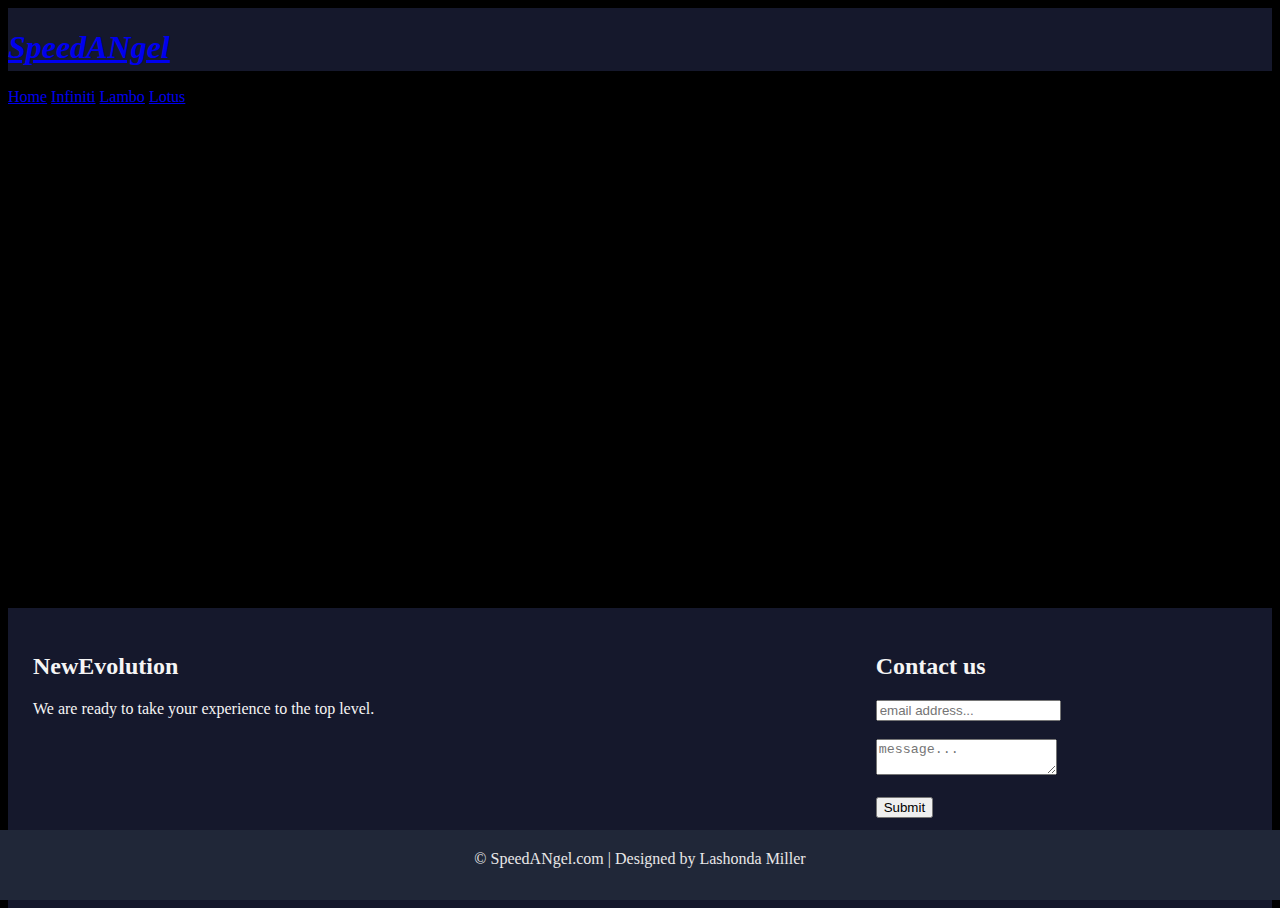
==== infinti.html @ d1cd63e3 "edit 3" ====
<!DOCTYPE html>
<html lang="en">
<head>
    <meta charset="UTF-8">
    <meta name="viewport" content="width=device-width, initial-scale=1.0">
    <title>Speed ANgel</title>
    <link rel="stylesheet" href="https://stackpath.bootstrapcdn.com/bootstrap/4.5.0/css/bootstrap.min.css" integrity="sha384-9aIt2nRpC12Uk9gS9baDl411NQApFmC26EwAOH8WgZl5MYYxFfc+NcPb1dKGj7Sk" crossorigin="anonymous">
    <link rel="stylesheet" href="./infiniti.css">
</head>
<body>

    <!-- <div class="container"> -->
        <nav class="navbar navbar-expan-lg navbar-light">
            <a href="./index.html">
        <h1 class=""><i>SpeedANgel</i></h1>
            </a>
        <a class="navbar-brand text-white" href="./index.html">Home</a>
        <a class="navbar-brand text-white" href="./infinti.html">Infiniti</a>
        <a class="navbar-brand text-white" href="./lambo.html">Lambo</a>
        <a class="navbar-brand text-white" href="./lotus.html">Lotus</a>

        </nav>
    <!-- </div> -->

    <!-- footer -->
    <div class="footer">
        <div class="footer-content">
            <div class="footer-section about text-center">
                <h2 class="logo-text"><span>New</span>Evolution</h2>
                <p>We are ready to take your experience to the top level.</p>
                <div class="contact">
                    
                </div>
            </div>
            <div class="footer-section links text-center"></div>



            <div class="footer-section contact-form text-center">
                <h2>Contact us</h2>
                <form action="index.html" method="post">
                    <input type="email" name="email" class="text-input contact-input" placeholder="email address..." required><br><br>
                    <textarea name="message" class="text-input contact-input" placeholder="message..." required></textarea><br><br>
                    <button class="btn btn-big btn-info">Submit</button>
                </form>
            </div>


        </div>

        <div class="footer-bottom">
            &copy; SpeedANgel.com | Designed by Lashonda Miller
        </div>
    </div>
    <!-- // footer -->
    
      <script src="https://code.jquery.com/jquery-3.5.1.slim.min.js" integrity="sha384-DfXdz2htPH0lsSSs5nCTpuj/zy4C+OGpamoFVy38MVBnE+IbbVYUew+OrCXaRkfj" crossorigin="anonymous"></script>
      <script src="https://cdn.jsdelivr.net/npm/popper.js@1.16.0/dist/umd/popper.min.js" integrity="sha384-Q6E9RHvbIyZFJoft+2mJbHaEWldlvI9IOYy5n3zV9zzTtmI3UksdQRVvoxMfooAo" crossorigin="anonymous"></script>
      <script src="https://stackpath.bootstrapcdn.com/bootstrap/4.5.0/js/bootstrap.min.js" integrity="sha384-OgVRvuATP1z7JjHLkuOU7Xw704+h835Lr+6QL9UvYjZE3Ipu6Tp75j7Bh/kR0JKI" crossorigin="anonymous"></script>
    <script src="./infiniti.js"></script>
</body>
</html>
---- infiniti.css ----
/* html, body{
    min-height: 100%;
    padding: 0px;
    margin: 0px;
    background: gray;
} */

html{
    height: 100%;
}

body{
    min-height: 100%;
    display: grid;
    grid-template-rows: 1fr auto;
    background: black;
}

nav{
    background: rgb(21, 24, 44);
    height: 63px;
    width: 100%;
    /* left: 0px; */
}

/* FOOTER */
.footer{
    background: rgb(21, 24, 44);
    color: whitesmoke;
    grid-row-start: 2;
    grid-row-end: 3;
}

.footer .footer-content{
    /* border: 1px solid yellow; */
    height: 300px;
    display: flex;
}

.footer .footer-content .footer-section{
    flex: 1;
    padding: 25px;
    /* border: 1px solid white; */
}

.footer .footer-bottom{
    background: rgb(32, 39, 56);
    color: rgb(233, 232, 232);
    height: 50px;
    width: 100%;
    text-align: center;
    position: absolute;
    bottom: 0px;
    left: 0px;
    padding-top: 20px;
}

/* LOOK UP HOW TO DO MEDIA QUERIES */
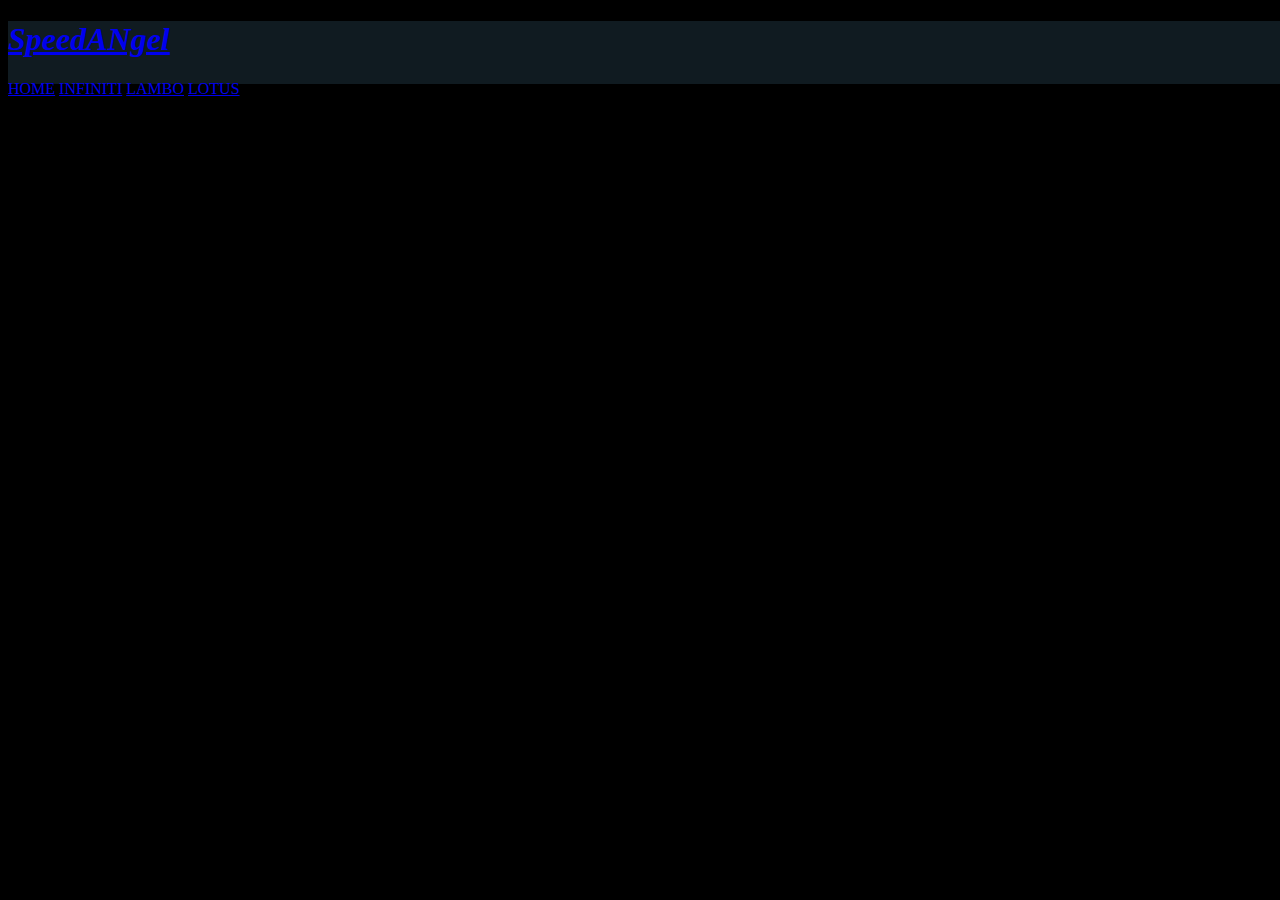
==== commit 28e115cd: "update1" ====
--- a/infinti.html
+++ b/infinti.html
@@ -5,15 +5,16 @@
     <meta name="viewport" content="width=device-width, initial-scale=1.0">
     <title>Speed ANgel</title>
     <link rel="stylesheet" href="https://stackpath.bootstrapcdn.com/bootstrap/4.5.0/css/bootstrap.min.css" integrity="sha384-9aIt2nRpC12Uk9gS9baDl411NQApFmC26EwAOH8WgZl5MYYxFfc+NcPb1dKGj7Sk" crossorigin="anonymous">
-    <link rel="stylesheet" href="./infiniti.css">
+    <link rel="stylesheet" href="./home.css">
 </head>
 <body>
 
     <!-- <div class="container"> -->
         <nav class="navbar navbar-expan-lg navbar-light">
             <a href="./index.html">
-        <h1 class=""><i>SpeedANgel</i></h1>
+        <h1 class="text-white"><i>SpeedANgel</i></h1>
             </a>
+            
         <a class="navbar-brand text-white" href="./index.html">Home</a>
         <a class="navbar-brand text-white" href="./infinti.html">Infiniti</a>
         <a class="navbar-brand text-white" href="./lambo.html">Lambo</a>
@@ -22,27 +23,37 @@
         </nav>
     <!-- </div> -->
 
+
+
+
+    
+
+
+
     <!-- footer -->
     <div class="footer">
         <div class="footer-content">
             <div class="footer-section about text-center">
                 <h2 class="logo-text"><span>New</span>Evolution</h2>
                 <p>We are ready to take your experience to the top level.</p>
-                <div class="contact">
+                <!-- <div class="contact">
                     
-                </div>
+                </div> -->
             </div>
-            <div class="footer-section links text-center"></div>
 
+
+            <div class="footer-section links text-center">
+                <p>hello</p>
+            </div>
 
 
             <div class="footer-section contact-form text-center">
                 <h2>Contact us</h2>
-                <form action="index.html" method="post">
+                <!-- <form action="index.html" method="post">
                     <input type="email" name="email" class="text-input contact-input" placeholder="email address..." required><br><br>
                     <textarea name="message" class="text-input contact-input" placeholder="message..." required></textarea><br><br>
                     <button class="btn btn-big btn-info">Submit</button>
-                </form>
+                </form> -->
             </div>
 
 
@@ -57,6 +68,6 @@
       <script src="https://code.jquery.com/jquery-3.5.1.slim.min.js" integrity="sha384-DfXdz2htPH0lsSSs5nCTpuj/zy4C+OGpamoFVy38MVBnE+IbbVYUew+OrCXaRkfj" crossorigin="anonymous"></script>
       <script src="https://cdn.jsdelivr.net/npm/popper.js@1.16.0/dist/umd/popper.min.js" integrity="sha384-Q6E9RHvbIyZFJoft+2mJbHaEWldlvI9IOYy5n3zV9zzTtmI3UksdQRVvoxMfooAo" crossorigin="anonymous"></script>
       <script src="https://stackpath.bootstrapcdn.com/bootstrap/4.5.0/js/bootstrap.min.js" integrity="sha384-OgVRvuATP1z7JjHLkuOU7Xw704+h835Lr+6QL9UvYjZE3Ipu6Tp75j7Bh/kR0JKI" crossorigin="anonymous"></script>
-    <script src="./infiniti.js"></script>
+    <script src="./home.js"></script>
 </body>
 </html>--- a/home.css
+++ b/home.css
@@ -0,0 +1,59 @@
+/* html, body{
+    min-height: 100%;
+    padding: 0px;
+    margin: 0px;
+    background: gray;
+} */
+
+
+/* html{
+    height: 100%;
+} */
+
+body{
+    background: black;
+    min-width: 100%;
+    min-height: 100%;
+}
+
+nav{
+    background: rgba(21, 36, 44, 0.74);
+    height: 63px;
+    width: 100%;
+    left: 0px;
+    margin-bottom: 90px;
+}
+
+.navbar-brand{
+    text-transform: uppercase;
+}
+
+
+.card{
+    width: 800px;
+    height: 450px;
+    margin: 0 auto;
+    box-shadow: -10px -10px 20px 0px whitesmoke, 10px 10px 20px 0px rgba(23, 162, 184);
+    /* box-shadow: 9px 9px 0.9em rgba(23, 162, 184), -1em 8px 0.9em whitesmoke; */
+    /* box-shadow: 3px 3px red, -1em 0 0.4em olive; */
+}
+
+
+/* FOOTER */
+
+
+/* LOOK UP HOW TO DO MEDIA QUERIES */
+/* 
+@media only screen and (max-width: 767px) {
+    nav {
+        height: 300px;
+        flex-direction: column;
+        text-align: center;
+    }
+
+    .footer {
+        height: 400px;
+        flex-direction: column;
+        text-align: center;
+    }
+} */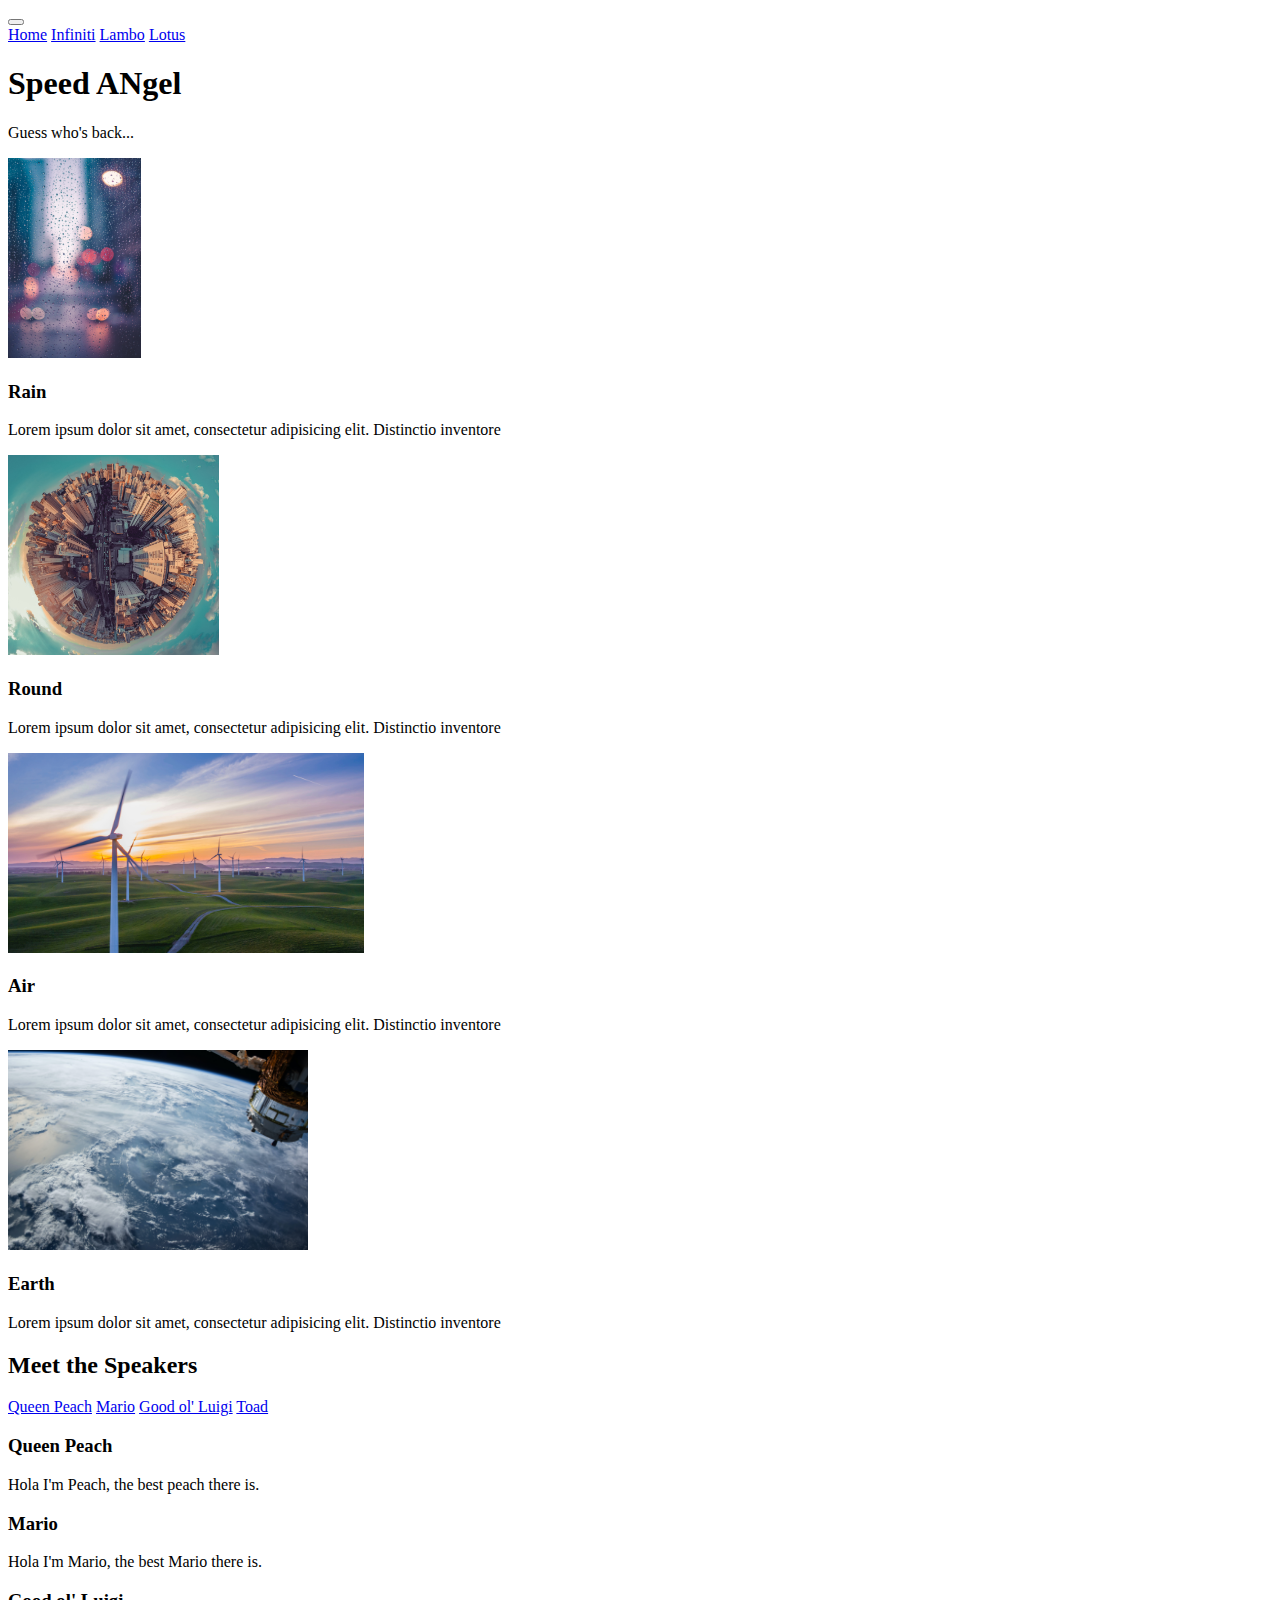
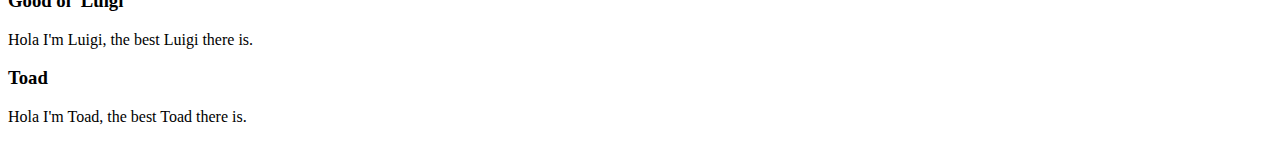
==== commit 45b462de: "comeback" ====
--- a/infinti.html
+++ b/infinti.html
@@ -1,16 +1,16 @@
 <!DOCTYPE html>
 <html lang="en">
 <head>
-    <meta charset="UTF-8">
-    <meta name="viewport" content="width=device-width, initial-scale=1.0">
+    <meta charset="utf-8">
+    <meta name="viewport" content="width=device-width, initial-scale=1, shrink-to-fit=no">
     <title>Speed ANgel</title>
-    <link rel="stylesheet" href="https://stackpath.bootstrapcdn.com/bootstrap/4.5.0/css/bootstrap.min.css" integrity="sha384-9aIt2nRpC12Uk9gS9baDl411NQApFmC26EwAOH8WgZl5MYYxFfc+NcPb1dKGj7Sk" crossorigin="anonymous">
-    <link rel="stylesheet" href="./home.css">
+    <link rel="stylesheet" href="https://cdn.jsdelivr.net/npm/bootstrap@4.5.3/dist/css/bootstrap.min.css" integrity="sha384-TX8t27EcRE3e/ihU7zmQxVncDAy5uIKz4rEkgIXeMed4M0jlfIDPvg6uqKI2xXr2" crossorigin="anonymous">
+    <link rel="stylesheet" href="./infiniti.css">
 </head>
 <body>
 
     <!-- <div class="container"> -->
-        <nav class="navbar navbar-expan-lg navbar-light">
+        <!-- <nav class="navbar navbar-expan-lg navbar-light">
             <a href="./index.html">
         <h1 class="text-white"><i>SpeedANgel</i></h1>
             </a>
@@ -20,54 +20,122 @@
         <a class="navbar-brand text-white" href="./lambo.html">Lambo</a>
         <a class="navbar-brand text-white" href="./lotus.html">Lotus</a>
 
-        </nav>
+        </nav> -->
     <!-- </div> -->
 
 
 
+    <nav class="navbar navbar-expand-sm bg-danger">
+        <div class="container">
+            <button class="navbar-toggler bg-light" data-toggle="collapse" data-target="#mainNav">
+                <span class="navbar-toggler-icon"></span>
+            </button>
+            <div class="collapse navbar-collapse" id="mainNav">
+                <div class="navbar-nav">
+                    <a class="nav-item nav-link active text-white" href="#" >Home</a>
+                    <a class="nav-item nav-link text-white" href="#" >Infiniti</a>
+                    <a class="nav-item nav-link text-white" href="#" >Lambo</a>
+                    <a class="nav-item nav-link text-white" href="#" >Lotus</a>
+                </div>
+            </div>
+        </div>
+    </nav>
 
+    <div class="jumbotron jumbotron-fluid bg-danger text-white">
+        <div class="container text-center">
+            <h1 class="display-1">Speed ANgel</h1>
+            <p class="lead">Guess who's back...</p>
+        </div>
+    </div>
+
+    <div class="container text-muted">
+        <!-- cards -->
+
+        <div class="row">
+            <div class="col-md-6 col-lg-3">
+                <div class="card">
+                    <img src="./img/rain.jpg"class="card-img-top img-fluid" style="height: 200px;">
+                    <div class="card-body">
+                        <h3 class="card-title">Rain</h3>
+                        <p>Lorem ipsum dolor sit amet, consectetur adipisicing elit. Distinctio inventore</p>
+                    </div>
+                </div>
+            </div>
+            <div class="col-md-6 col-lg-3">
+                <div class="card">
+                    <img src="./img/round.jpg"class="card-img-top img-fluid" style="height: 200px;">
+                    <div class="card-body">
+                        <h3 class="card-title">Round</h3>
+                        <p>Lorem ipsum dolor sit amet, consectetur adipisicing elit. Distinctio inventore</p>
+                    </div>
+                </div>
+            </div>
+            <div class="col-md-6 col-lg-3">
+                <div class="card">
+                    <img src="./img/air.jpg"class="card-img-top img-fluid" style="height: 200px;">
+                    <div class="card-body">
+                        <h3 class="card-title">Air</h3>
+                        <p>Lorem ipsum dolor sit amet, consectetur adipisicing elit. Distinctio inventore</p>
+                    </div>
+                </div>
+            </div>
+            <div class="col-md-6 col-lg-3">
+                <div class="card">
+                    <img src="./img/earth.jpg"class="card-img-top img-fluid" style="height: 200px;">
+                    <div class="card-body">
+                        <h3 class="card-title">Earth</h3>
+                        <p>Lorem ipsum dolor sit amet, consectetur adipisicing elit. Distinctio inventore</p>
+                    </div>
+                </div>
+            </div>
+        </div>
+
+        <!-- cards end -->
+
+
+        <h2 class="display-4 text-center py-5 my-4">Meet the Speakers</h2>
+        <nav class="nav justify-content-center nav-pills flex-column flex-md-row">
+            <a class="nav-link active" href="#peach" data-toggle="tab">Queen Peach</a>
+            <a class="nav-link" href="#mario" data-toggle="tab">Mario</a>
+            <a class="nav-link" href="#luigi" data-toggle="tab">Good ol' Luigi</a>
+            <a class="nav-link" href="#toad" data-toggle="tab">Toad</a>
+        </nav>
+
+        <div class="tab-content py-5">
+            <div class="tab-pane active" id="peach">
+                <h3>Queen Peach</h3>
+                <p>Hola I'm Peach, the best peach there is.</p>
+            </div>
+            <div class="tab-pane" id="mario">
+                <h3>Mario</h3>
+                <p>Hola I'm Mario, the best Mario there is.</p>
+            </div>
+            <div class="tab-pane" id="luigi">
+                <h3>Good ol' Luigi</h3>
+                <p>Hola I'm Luigi, the best Luigi there is.</p>
+            </div>
+            <div class="tab-pane" id="toad">
+                <h3>Toad</h3>
+                <p>Hola I'm Toad, the best Toad there is.</p>
+            </div>
+        </div>
+
+    </div>
     
 
 
 
     <!-- footer -->
-    <div class="footer">
-        <div class="footer-content">
-            <div class="footer-section about text-center">
-                <h2 class="logo-text"><span>New</span>Evolution</h2>
-                <p>We are ready to take your experience to the top level.</p>
-                <!-- <div class="contact">
-                    
-                </div> -->
-            </div>
+   
 
+        <!-- <div class="footer-bottom">
+            &copy; SpeedANgel.com | Designed by Lashonda Miller
+        </div> -->
 
-            <div class="footer-section links text-center">
-                <p>hello</p>
-            </div>
-
-
-            <div class="footer-section contact-form text-center">
-                <h2>Contact us</h2>
-                <!-- <form action="index.html" method="post">
-                    <input type="email" name="email" class="text-input contact-input" placeholder="email address..." required><br><br>
-                    <textarea name="message" class="text-input contact-input" placeholder="message..." required></textarea><br><br>
-                    <button class="btn btn-big btn-info">Submit</button>
-                </form> -->
-            </div>
-
-
-        </div>
-
-        <div class="footer-bottom">
-            &copy; SpeedANgel.com | Designed by Lashonda Miller
-        </div>
-    </div>
     <!-- // footer -->
     
-      <script src="https://code.jquery.com/jquery-3.5.1.slim.min.js" integrity="sha384-DfXdz2htPH0lsSSs5nCTpuj/zy4C+OGpamoFVy38MVBnE+IbbVYUew+OrCXaRkfj" crossorigin="anonymous"></script>
-      <script src="https://cdn.jsdelivr.net/npm/popper.js@1.16.0/dist/umd/popper.min.js" integrity="sha384-Q6E9RHvbIyZFJoft+2mJbHaEWldlvI9IOYy5n3zV9zzTtmI3UksdQRVvoxMfooAo" crossorigin="anonymous"></script>
-      <script src="https://stackpath.bootstrapcdn.com/bootstrap/4.5.0/js/bootstrap.min.js" integrity="sha384-OgVRvuATP1z7JjHLkuOU7Xw704+h835Lr+6QL9UvYjZE3Ipu6Tp75j7Bh/kR0JKI" crossorigin="anonymous"></script>
+    <script src="https://code.jquery.com/jquery-3.5.1.slim.min.js" integrity="sha384-DfXdz2htPH0lsSSs5nCTpuj/zy4C+OGpamoFVy38MVBnE+IbbVYUew+OrCXaRkfj" crossorigin="anonymous"></script>
+    <script src="https://cdn.jsdelivr.net/npm/bootstrap@4.5.3/dist/js/bootstrap.bundle.min.js" integrity="sha384-ho+j7jyWK8fNQe+A12Hb8AhRq26LrZ/JpcUGGOn+Y7RsweNrtN/tE3MoK7ZeZDyx" crossorigin="anonymous"></script>
     <script src="./home.js"></script>
 </body>
 </html>--- a/infiniti.css
+++ b/infiniti.css
@@ -0,0 +1,77 @@
+/* html, body{
+    min-height: 100%;
+    padding: 0px;
+    margin: 0px;
+    background: gray;
+} */
+
+/* html{
+    height: 100%;
+}
+
+body{
+    min-height: 100%;
+    display: grid;
+    grid-template-rows: 1fr auto;
+    background: black;
+}
+
+nav{
+    background: rgb(21, 24, 44);
+    height: 63px;
+    width: 100%;
+    left: 0px;
+}
+
+.navbar-brand{
+    text-transform: uppercase;
+}
+
+
+/* FOOTER */
+.footer{
+    background: rgb(21, 24, 44);
+    color: whitesmoke;
+    grid-row-start: 2;
+    grid-row-end: 3;
+}
+
+.footer .footer-content{
+    /* border: 1px solid yellow; */
+    height: 200px;
+    display: flex;
+}
+
+.footer .footer-content .footer-section{
+    flex: 1;
+    padding: 25px;
+    /* border: 1px solid white; */
+}
+
+.footer .footer-bottom{
+    background: rgb(32, 39, 56);
+    color: rgb(233, 232, 232);
+    height: 50px;
+    width: 100%;
+    text-align: center;
+    /* position: absolute; */
+    bottom: 0px;
+    left: 0px;
+    padding-top: 20px;
+}
+
+/* LOOK UP HOW TO DO MEDIA QUERIES */
+
+@media only screen and (max-width: 767px) {
+    nav {
+        height: 300px;
+        flex-direction: column;
+        text-align: center;
+    }
+
+    .footer {
+        height: 400px;
+        flex-direction: column;
+        text-align: center;
+    }
+} */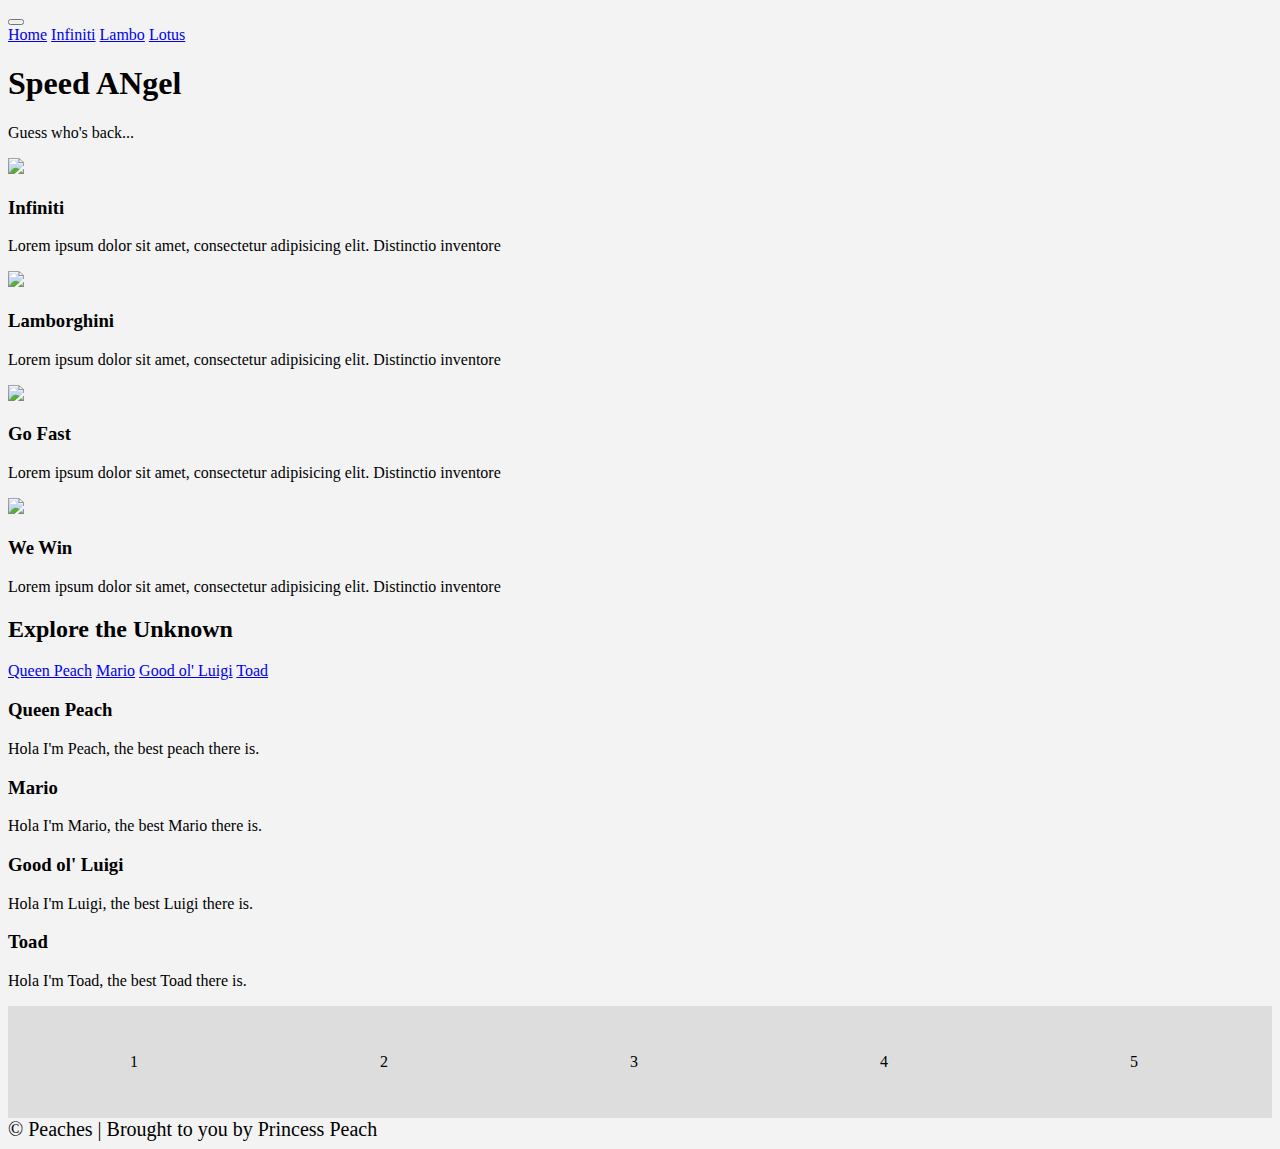
==== commit f9074c80: "lambo page" ====
--- a/infinti.html
+++ b/infinti.html
@@ -25,65 +25,65 @@
 
 
 
-    <nav class="navbar navbar-expand-sm bg-danger">
+    <nav class="navbar navbar-expand-sm bg-info">
         <div class="container">
             <button class="navbar-toggler bg-light" data-toggle="collapse" data-target="#mainNav">
                 <span class="navbar-toggler-icon"></span>
             </button>
             <div class="collapse navbar-collapse" id="mainNav">
                 <div class="navbar-nav">
-                    <a class="nav-item nav-link active text-white" href="#" >Home</a>
-                    <a class="nav-item nav-link text-white" href="#" >Infiniti</a>
-                    <a class="nav-item nav-link text-white" href="#" >Lambo</a>
-                    <a class="nav-item nav-link text-white" href="#" >Lotus</a>
+                    <a class="nav-item nav-link active text-white" href="./index.html" >Home</a>
+                    <a class="nav-item nav-link text-white" href="./infinti.html" >Infiniti</a>
+                    <a class="nav-item nav-link text-white" href="./lambo.html" >Lambo</a>
+                    <a class="nav-item nav-link text-white" href="./lotus.html" >Lotus</a>
                 </div>
             </div>
         </div>
     </nav>
 
-    <div class="jumbotron jumbotron-fluid bg-danger text-white">
+    <div class="jumbotron jumbotron-fluid bg-info text-white">
         <div class="container text-center">
             <h1 class="display-1">Speed ANgel</h1>
             <p class="lead">Guess who's back...</p>
         </div>
     </div>
 
-    <div class="container text-muted">
+    <div class="container text-muted py-3 section-3">
         <!-- cards -->
 
         <div class="row">
             <div class="col-md-6 col-lg-3">
                 <div class="card">
-                    <img src="./img/rain.jpg"class="card-img-top img-fluid" style="height: 200px;">
+                    <img src="./img/infiniti-2.jpg"class="card-img-top img-fluid" style="height: 200px;">
                     <div class="card-body">
-                        <h3 class="card-title">Rain</h3>
+                        <h3 class="card-title">Infiniti</h3>
                         <p>Lorem ipsum dolor sit amet, consectetur adipisicing elit. Distinctio inventore</p>
                     </div>
                 </div>
             </div>
             <div class="col-md-6 col-lg-3">
                 <div class="card">
-                    <img src="./img/round.jpg"class="card-img-top img-fluid" style="height: 200px;">
+                    <img src="./img/lambo-2.jpg"class="card-img-top img-fluid" style="height: 200px;">
                     <div class="card-body">
-                        <h3 class="card-title">Round</h3>
+                        <h3 class="card-title">Lamborghini</h3>
                         <p>Lorem ipsum dolor sit amet, consectetur adipisicing elit. Distinctio inventore</p>
                     </div>
                 </div>
             </div>
             <div class="col-md-6 col-lg-3">
                 <div class="card">
-                    <img src="./img/air.jpg"class="card-img-top img-fluid" style="height: 200px;">
+                    <img src="./img/fast.jpg"class="card-img-top img-fluid" style="height: 200px;">
                     <div class="card-body">
-                        <h3 class="card-title">Air</h3>
+                        <h3 class="card-title">Go Fast</h3>
                         <p>Lorem ipsum dolor sit amet, consectetur adipisicing elit. Distinctio inventore</p>
                     </div>
                 </div>
             </div>
             <div class="col-md-6 col-lg-3">
                 <div class="card">
-                    <img src="./img/earth.jpg"class="card-img-top img-fluid" style="height: 200px;">
+                    <img src="./img/win-2.jpg"class="card-img-top img-fluid" style="height: 200px;">
                     <div class="card-body">
-                        <h3 class="card-title">Earth</h3>
+                        <h3 class="card-title">We Win</h3>
                         <p>Lorem ipsum dolor sit amet, consectetur adipisicing elit. Distinctio inventore</p>
                     </div>
                 </div>
@@ -93,7 +93,7 @@
         <!-- cards end -->
 
 
-        <h2 class="display-4 text-center py-5 my-4">Meet the Speakers</h2>
+        <h2 class="display-4 text-center py-5 my-4">Explore the Unknown</h2>
         <nav class="nav justify-content-center nav-pills flex-column flex-md-row">
             <a class="nav-link active" href="#peach" data-toggle="tab">Queen Peach</a>
             <a class="nav-link" href="#mario" data-toggle="tab">Mario</a>
@@ -120,8 +120,25 @@
             </div>
         </div>
 
+        <!-- Sideways scrolling -->
+
+        <div class="container">
+            <div class="wrapper">
+                <div class="item">1</div>
+                <div class="item">2</div>
+                <div class="item">3</div>
+                <div class="item">4</div>
+                <div class="item">5</div>
+                <div class="item">6</div>
+            </div>
+        </div>
+
+
+
+        <div class="container py-4 text-center" style="font-size: 20px;">
+            <footer>&copy; Peaches | Brought to you by Princess Peach</footer>
+        </div>
     </div>
-    
 
 
 
--- a/infiniti.css
+++ b/infiniti.css
@@ -29,40 +29,40 @@
 
 
 /* FOOTER */
-.footer{
+/* .footer{
     background: rgb(21, 24, 44);
     color: whitesmoke;
     grid-row-start: 2;
     grid-row-end: 3;
-}
+} */
 
-.footer .footer-content{
-    /* border: 1px solid yellow; */
+/* .footer .footer-content{
+    border: 1px solid yellow;
     height: 200px;
     display: flex;
-}
+} */
 
-.footer .footer-content .footer-section{
+/* .footer .footer-content .footer-section{
     flex: 1;
     padding: 25px;
-    /* border: 1px solid white; */
-}
+    border: 1px solid white;
+} */
 
-.footer .footer-bottom{
+/* .footer .footer-bottom{
     background: rgb(32, 39, 56);
     color: rgb(233, 232, 232);
     height: 50px;
     width: 100%;
     text-align: center;
-    /* position: absolute; */
+     position: absolute; 
     bottom: 0px;
     left: 0px;
     padding-top: 20px;
-}
+} */
 
 /* LOOK UP HOW TO DO MEDIA QUERIES */
 
-@media only screen and (max-width: 767px) {
+/* @media only screen and (max-width: 767px) {
     nav {
         height: 300px;
         flex-direction: column;
@@ -74,4 +74,46 @@
         flex-direction: column;
         text-align: center;
     }
+}  */
+
+
+/* New starting point */
+
+body{
+    background: rgb(243, 243, 243);
+}
+
+/* scrolling sideways effect */
+
+.wrapper{
+    min-height: 110px;
+    border: 1px solid #ddd;
+    display: flex;
+    overflow-x: auto;
+}
+
+.wrapper::-webkit-scrollbar{
+    width: 0;
+}
+
+.wrapper .item{
+    min-width: 250px;
+    height: 110px;
+    line-height: 110px;
+    text-align: center;
+    background: #ddd;
+
+}
+
+
+
+/* navbar */
+
+.navbar{
+    /* background: rgb(144, 197, 221); */
+}
+
+
+/* .section-3{
+    
 } */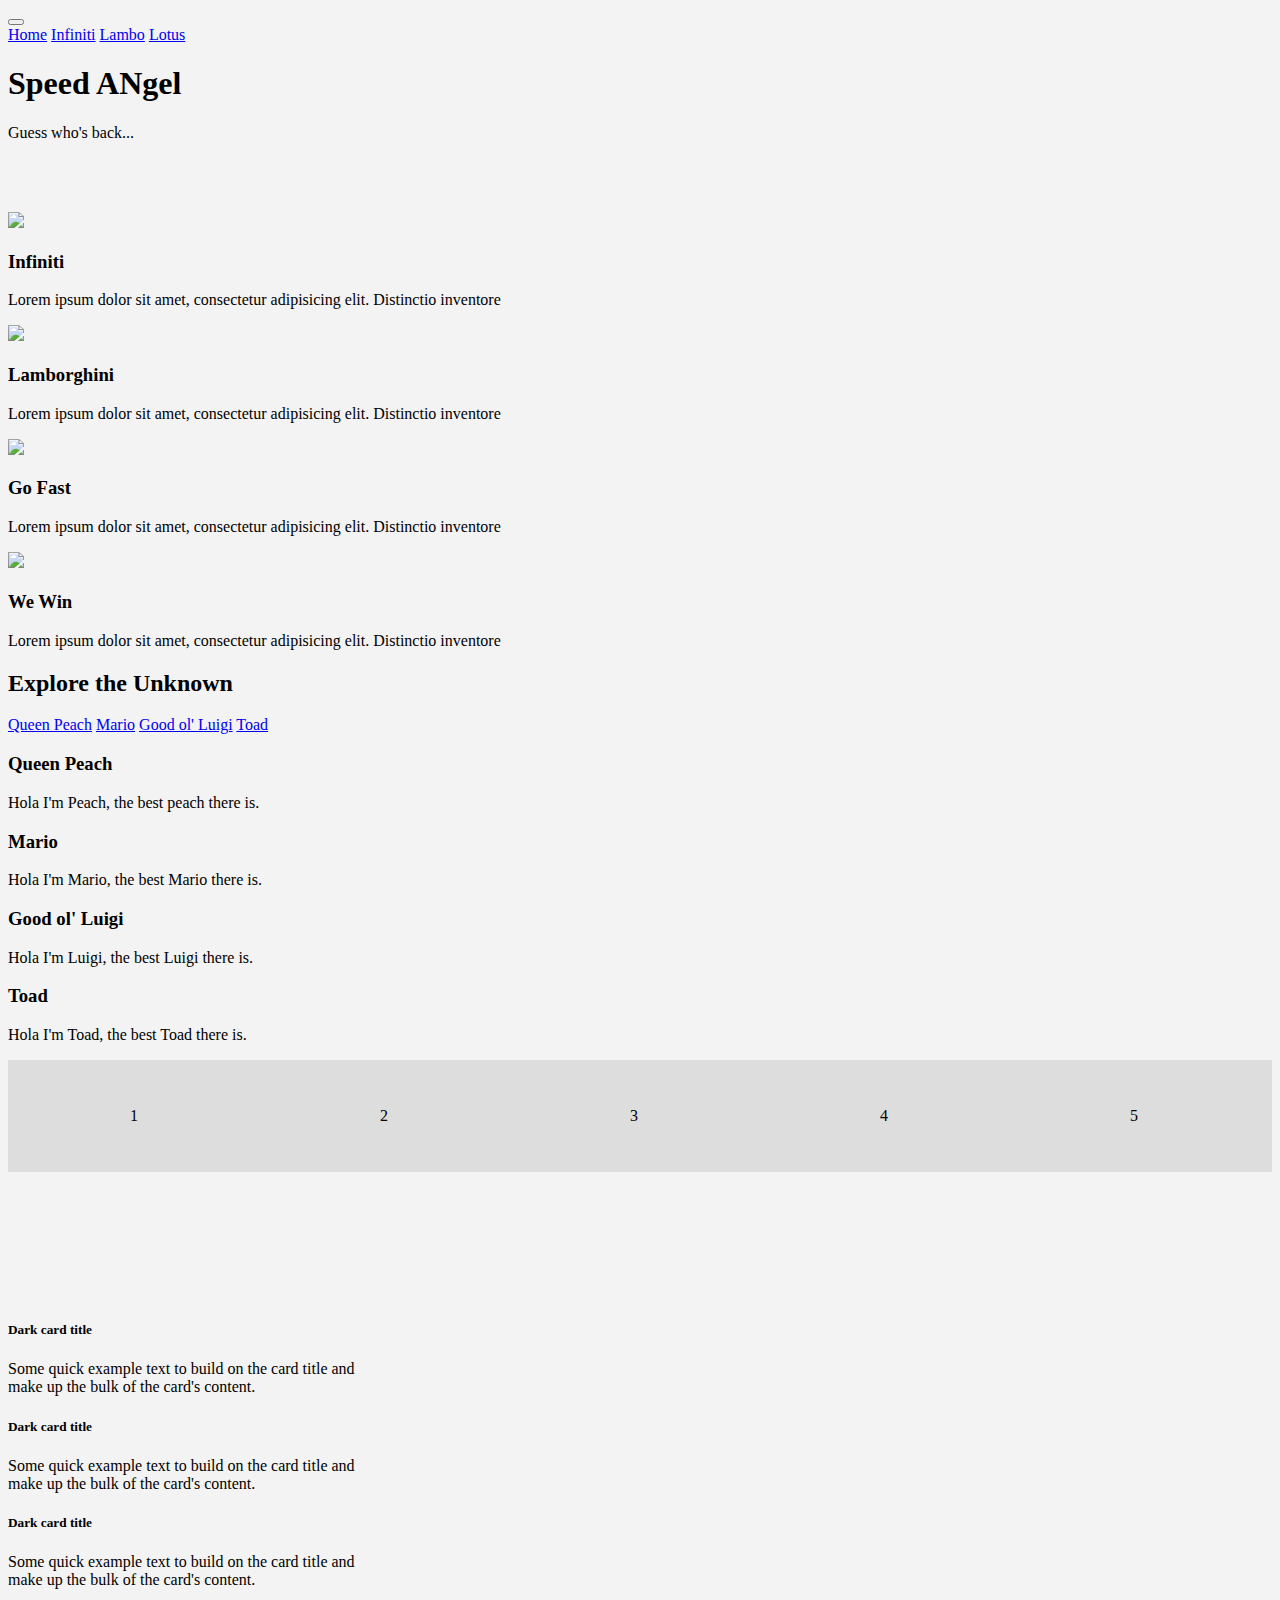
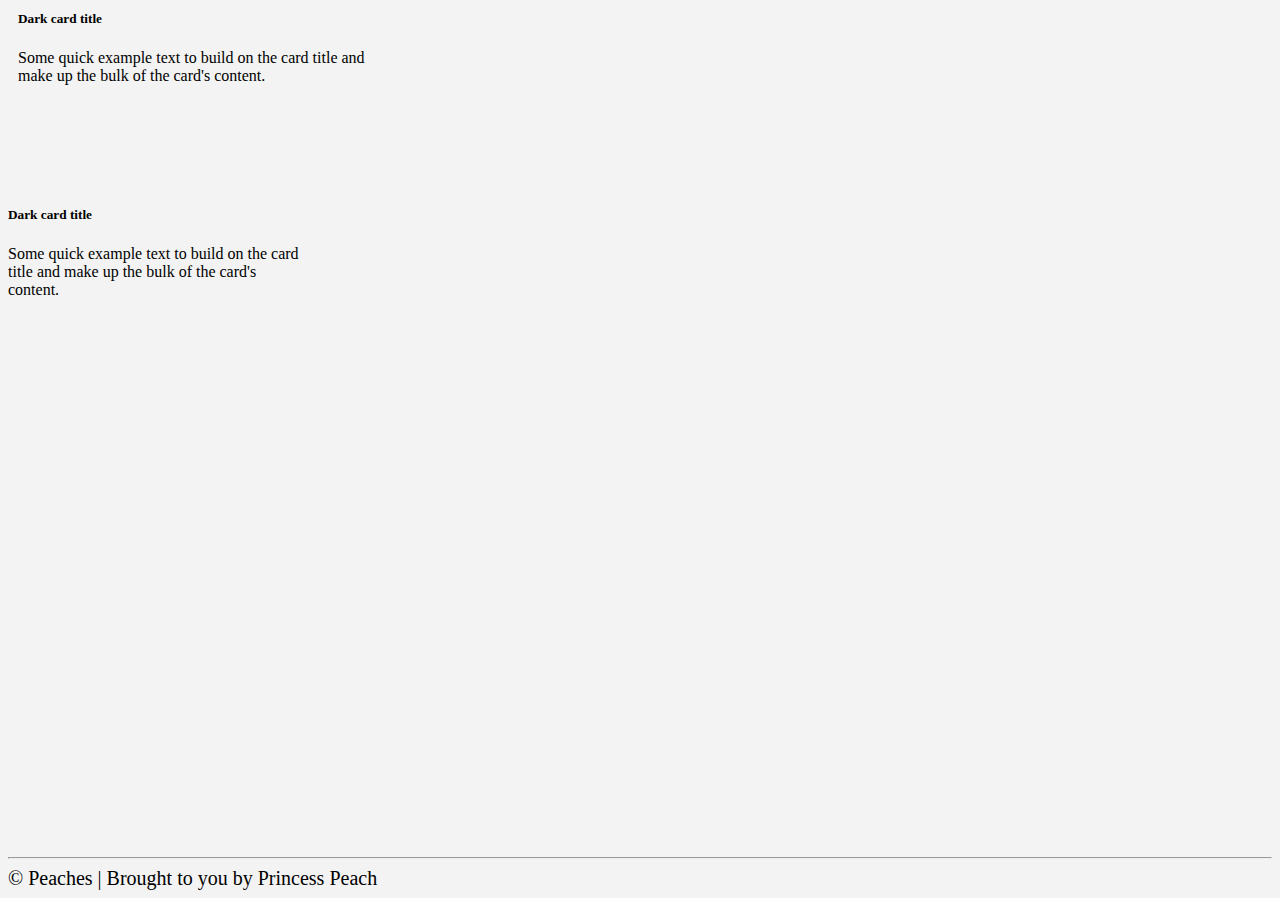
==== commit 2b502e78: "more updates" ====
--- a/infinti.html
+++ b/infinti.html
@@ -9,6 +9,8 @@
 </head>
 <body>
 
+<!-- test navbar 1 -->
+
     <!-- <div class="container"> -->
         <!-- <nav class="navbar navbar-expan-lg navbar-light">
             <a href="./index.html">
@@ -23,11 +25,15 @@
         </nav> -->
     <!-- </div> -->
 
-
-
-    <nav class="navbar navbar-expand-sm bg-info">
+<!-- test navbar 1 end-->
+
+
+
+<!-- test navbar 2 -->
+
+    <!-- <nav class="navbar navbar-expand-sm bg-info">
         <div class="container">
-            <button class="navbar-toggler bg-light" data-toggle="collapse" data-target="#mainNav">
+            <button class="navbar-toggler" type="button" data-toggle="collapse" data-target="mainNav">
                 <span class="navbar-toggler-icon"></span>
             </button>
             <div class="collapse navbar-collapse" id="mainNav">
@@ -39,7 +45,51 @@
                 </div>
             </div>
         </div>
-    </nav>
+    </nav> -->
+
+<!-- test navbar 2 end -->
+
+
+<nav class="navbar navbar-expand-sm navbar-dark bg-info">
+    <button class="navbar-toggler" type="button" data-toggle="collapse" data-target="#navbarTogglerDemo03" aria-controls="navbarTogglerDemo03" aria-expanded="false" aria-label="Toggle navigation">
+      <span class="navbar-toggler-icon"></span>
+    </button>
+  
+    <div class="collapse navbar-collapse" id="navbarTogglerDemo03">
+        <a class="nav-item nav-link active text-white" href="./index.html" >Home</a>
+        <a class="nav-item nav-link text-white" href="./infinti.html" >Infiniti</a>
+        <a class="nav-item nav-link text-white" href="./lambo.html" >Lambo</a>
+        <a class="nav-item nav-link text-white" href="./lotus.html" >Lotus</a>
+      <!-- <form class="form-inline my-2 my-lg-0">
+        <input class="form-control mr-sm-2" type="search" placeholder="Search" aria-label="Search">
+        <button class="btn btn-outline-success my-2 my-sm-0" type="submit">Search</button>
+      </form> -->
+    </div>
+  </nav>
+
+
+<!-- navbar toggle external -->
+
+    <!-- <div class="fixed-top">
+        <div class="collapse" id="mainNav">
+          <div class="bg-info p-4">
+                <a class="nav-item nav-link active text-white" href="./index.html" >Home</a>
+                <a class="nav-item nav-link text-white" href="./infinti.html" >Infiniti</a>
+                <a class="nav-item nav-link text-white" href="./lambo.html" >Lambo</a>
+                <a class="nav-item nav-link text-white" href="./lotus.html" >Lotus</a>
+          </div>
+        </div>
+        <nav class="navbar navbar-dark bg-info">
+          <button class="navbar-toggler" type="button" data-toggle="collapse" data-target="#mainNav" aria-controls="navbarToggleExternalContent" aria-expanded="false" aria-label="Toggle navigation">
+            <span class="navbar-toggler-icon"></span>
+          </button>
+        </nav>
+      </div> -->
+
+
+<!-- navbar toggle external -->
+
+
 
     <div class="jumbotron jumbotron-fluid bg-info text-white">
         <div class="container text-center">
@@ -48,12 +98,14 @@
         </div>
     </div>
 
-    <div class="container text-muted py-3 section-3">
+
+
+    <div class="container text-muted py-1 section-3" style="margin-top: 70px">
         <!-- cards -->
 
-        <div class="row">
-            <div class="col-md-6 col-lg-3">
-                <div class="card">
+        <div class="row dice">
+            <div class="col-md-6 col-lg-3 pear">
+                <div class="card my-2">
                     <img src="./img/infiniti-2.jpg"class="card-img-top img-fluid" style="height: 200px;">
                     <div class="card-body">
                         <h3 class="card-title">Infiniti</h3>
@@ -61,8 +113,8 @@
                     </div>
                 </div>
             </div>
-            <div class="col-md-6 col-lg-3">
-                <div class="card">
+            <div class="col-md-6 col-lg-3 apple">
+                <div class="card my-2">
                     <img src="./img/lambo-2.jpg"class="card-img-top img-fluid" style="height: 200px;">
                     <div class="card-body">
                         <h3 class="card-title">Lamborghini</h3>
@@ -70,8 +122,8 @@
                     </div>
                 </div>
             </div>
-            <div class="col-md-6 col-lg-3">
-                <div class="card">
+            <div class="col-md-6 col-lg-3 pear">
+                <div class="card my-2">
                     <img src="./img/fast.jpg"class="card-img-top img-fluid" style="height: 200px;">
                     <div class="card-body">
                         <h3 class="card-title">Go Fast</h3>
@@ -79,8 +131,8 @@
                     </div>
                 </div>
             </div>
-            <div class="col-md-6 col-lg-3">
-                <div class="card">
+            <div class="col-md-6 col-lg-3 apple">
+                <div class="card my-2">
                     <img src="./img/win-2.jpg"class="card-img-top img-fluid" style="height: 200px;">
                     <div class="card-body">
                         <h3 class="card-title">We Win</h3>
@@ -92,6 +144,8 @@
 
         <!-- cards end -->
 
+
+        <!-- Bottom Nav -->
 
         <h2 class="display-4 text-center py-5 my-4">Explore the Unknown</h2>
         <nav class="nav justify-content-center nav-pills flex-column flex-md-row">
@@ -119,6 +173,7 @@
                 <p>Hola I'm Toad, the best Toad there is.</p>
             </div>
         </div>
+
 
         <!-- Sideways scrolling -->
 
@@ -133,12 +188,87 @@
             </div>
         </div>
 
-
-
-        <div class="container py-4 text-center" style="font-size: 20px;">
-            <footer>&copy; Peaches | Brought to you by Princess Peach</footer>
-        </div>
-    </div>
+        
+    </div>
+    
+
+
+    <!-- the 4 dropping cards -->
+
+    <div class="container-fluid bg-light text-white uno" style="margin-top: 150px; margin-bottom: 50px; height: 550px;">
+        <div class="row">
+
+            <div class="col-md-6 space dice">
+                <div class="card my-3 bg-primary dos" style="max-width: 22rem;">
+                    <!-- <div class="card-header">Header</div> -->
+                        <div class="card-body">
+                            <h5 class="card-title">Dark card title</h5>
+                            <p class="card-text">Some quick example text to build on the card title and make up the bulk of the card's content.</p>
+                        </div>
+                </div>
+            </div>
+
+            <div class="col-md-6 space dice">
+                <div class="card my-3 bg-dark dos float-right" style="max-width: 22rem;">
+                    <!-- <div class="card-header">Header</div> -->
+                        <div class="card-body">
+                            <h5 class="card-title">Dark card title</h5>
+                            <p class="card-text">Some quick example text to build on the card title and make up the bulk of the card's content.</p>
+                        </div>
+                </div>
+            </div>
+
+            <div class="col-md-6 dice">
+                <div class="card my-3 bg-dark dos float-right" style="max-width: 22rem; margin-right: 10px;">
+                    <!-- <div class="card-header">Header</div> -->
+                        <div class="card-body">
+                            <h5 class="card-title">Dark card title</h5>
+                            <p class="card-text">Some quick example text to build on the card title and make up the bulk of the card's content.</p>
+                        </div>
+                </div>
+            </div>
+            
+            <div class="col-md-6 dice">
+                <div class="card my-3 bg-primary dos" style="max-width: 22rem; margin-left: 10px;">
+                    <!-- <div class="card-header">Header</div> -->
+                        <div class="card-body">
+                            <h5 class="card-title">Dark card title</h5>
+                            <p class="card-text">Some quick example text to build on the card title and make up the bulk of the card's content.</p>
+                        </div>
+                </div>
+            </div>
+
+        </div>
+    </div>
+
+    
+
+    <div class="container">
+        <div class="row">
+
+            <div class="col-md-6">
+                <div class="card bg-dark text-info tres" style="height: 350px; width: 300px; margin-top: -115px; margin-bottom: 300px;">
+                    <div class="card-body">
+                        <h5 class="card-title">Dark card title</h5>
+                        <p class="card-text">Some quick example text to build on the card title and make up the bulk of the card's content.</p>
+                    </div>
+                </div>
+            </div>
+        </div>
+    </div>
+
+
+
+<hr>
+<!-- <hr class="" style="margin-top: 200px;"> -->
+
+    <!-- footer -->
+
+
+    <div class="container py-4 text-center" style="font-size: 20px;">
+        <footer>&copy; Peaches | Brought to you by Princess Peach</footer>
+    </div>
+
 
 
 
@@ -153,6 +283,6 @@
     
     <script src="https://code.jquery.com/jquery-3.5.1.slim.min.js" integrity="sha384-DfXdz2htPH0lsSSs5nCTpuj/zy4C+OGpamoFVy38MVBnE+IbbVYUew+OrCXaRkfj" crossorigin="anonymous"></script>
     <script src="https://cdn.jsdelivr.net/npm/bootstrap@4.5.3/dist/js/bootstrap.bundle.min.js" integrity="sha384-ho+j7jyWK8fNQe+A12Hb8AhRq26LrZ/JpcUGGOn+Y7RsweNrtN/tE3MoK7ZeZDyx" crossorigin="anonymous"></script>
-    <script src="./home.js"></script>
+    <script src="./infiniti.js"></script>
 </body>
 </html>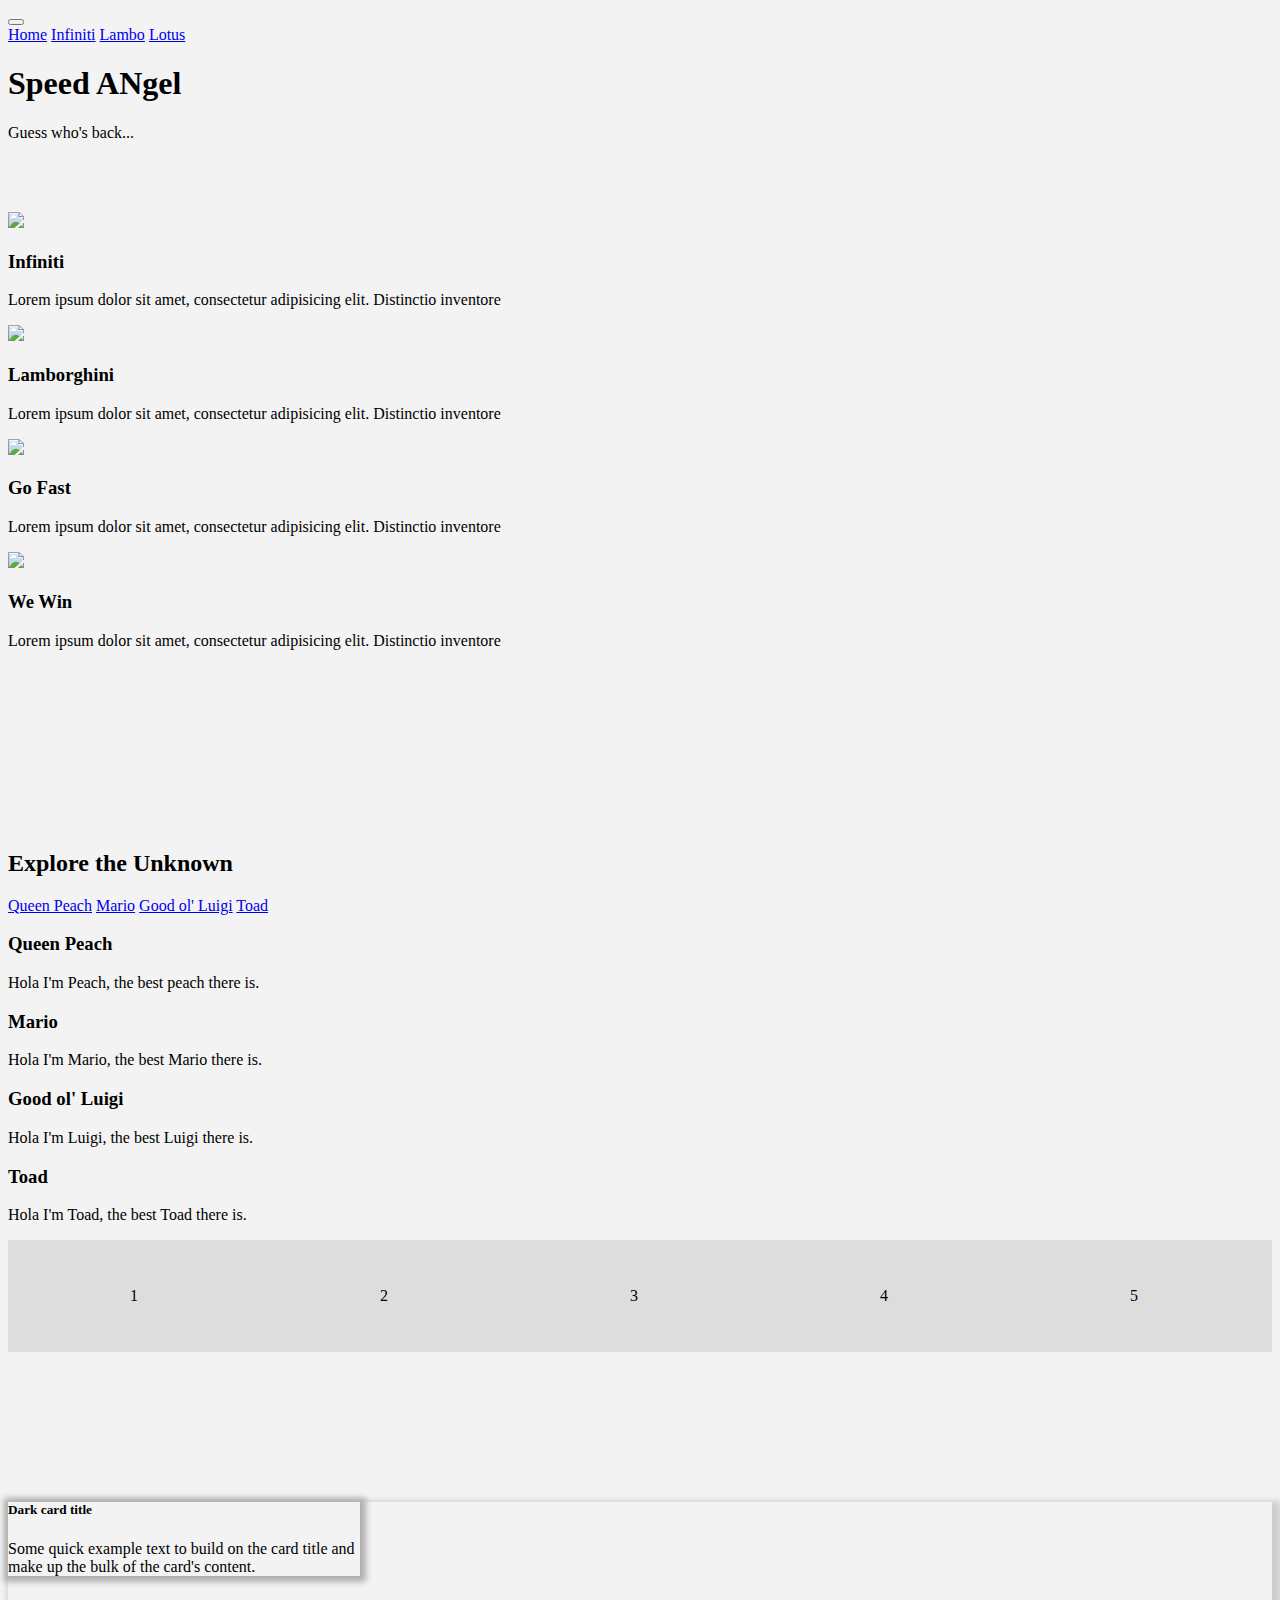
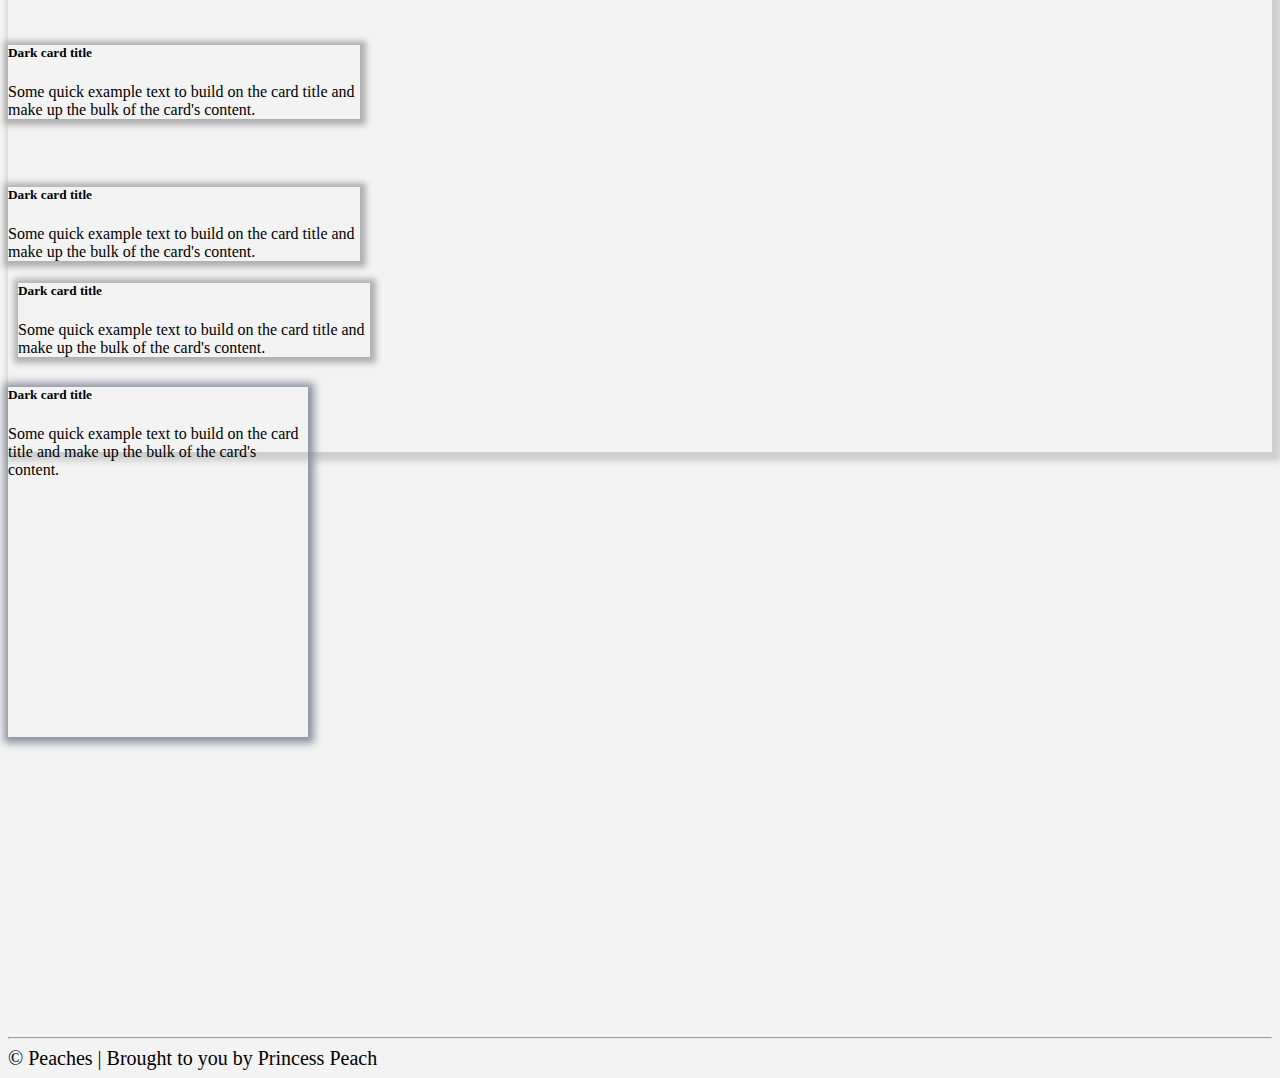
==== commit 3f9043f7: "update" ====
--- a/infinti.html
+++ b/infinti.html
@@ -50,7 +50,7 @@
 <!-- test navbar 2 end -->
 
 
-<nav class="navbar navbar-expand-sm navbar-dark bg-info">
+<nav class="navbar navbar-expand-sm navbar-dark bg-info fixed">
     <button class="navbar-toggler" type="button" data-toggle="collapse" data-target="#navbarTogglerDemo03" aria-controls="navbarTogglerDemo03" aria-expanded="false" aria-label="Toggle navigation">
       <span class="navbar-toggler-icon"></span>
     </button>
@@ -147,7 +147,7 @@
 
         <!-- Bottom Nav -->
 
-        <h2 class="display-4 text-center py-5 my-4">Explore the Unknown</h2>
+        <h2 class="display-4 text-center py-5 unknown" style="margin-top: 200px;">Explore the Unknown</h2>
         <nav class="nav justify-content-center nav-pills flex-column flex-md-row">
             <a class="nav-link active" href="#peach" data-toggle="tab">Queen Peach</a>
             <a class="nav-link" href="#mario" data-toggle="tab">Mario</a>
--- a/infiniti.css
+++ b/infiniti.css
@@ -109,11 +109,43 @@
 
 /* navbar */
 
-.navbar{
+/* .navbar{ */
     /* background: rgb(144, 197, 221); */
-}
+/* } */
 
 
 /* .section-3{
     
+} */
+
+
+.uno{
+    box-shadow: 4px 4px 6px 5px rgb(206, 206, 206);
+    /* background: rgb(140, 228, 191); */
+
+}
+
+.dos{
+    /* background: rgb(140, 228, 191); */
+    box-shadow: 1px 1px 6px 5px rgb(175, 175, 175);
+    top: -5em;
+    /* margin-top: 500px; */
+}
+
+.space {
+    padding-bottom: 30px;
+}
+
+
+.tres{
+    /* background: rgb(140, 228, 191); */
+    box-shadow: 1px 1px 8px 5px rgb(138, 144, 158);
+    /* top: -5em; */
+    /* margin-top: 500px; */
+}
+
+
+
+/* .unkown{
+    padding-bottom: -500px;
 } */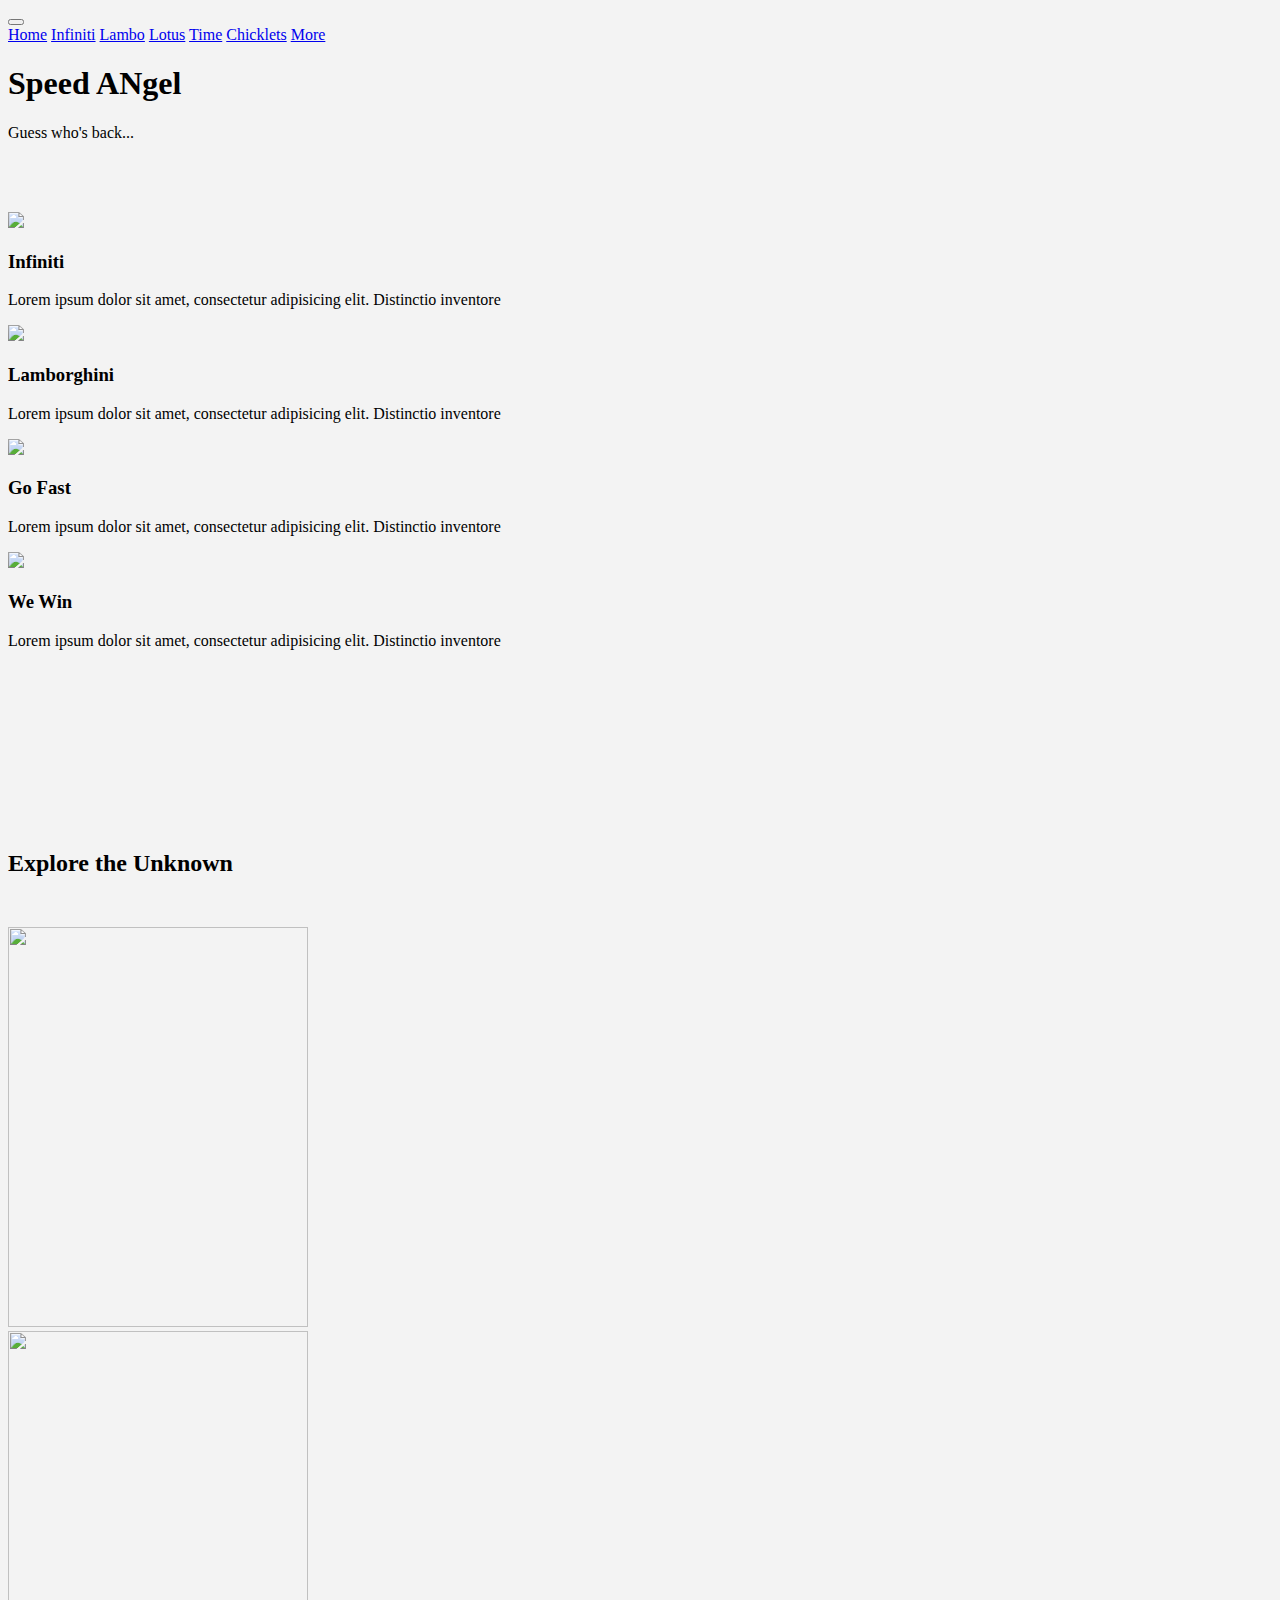
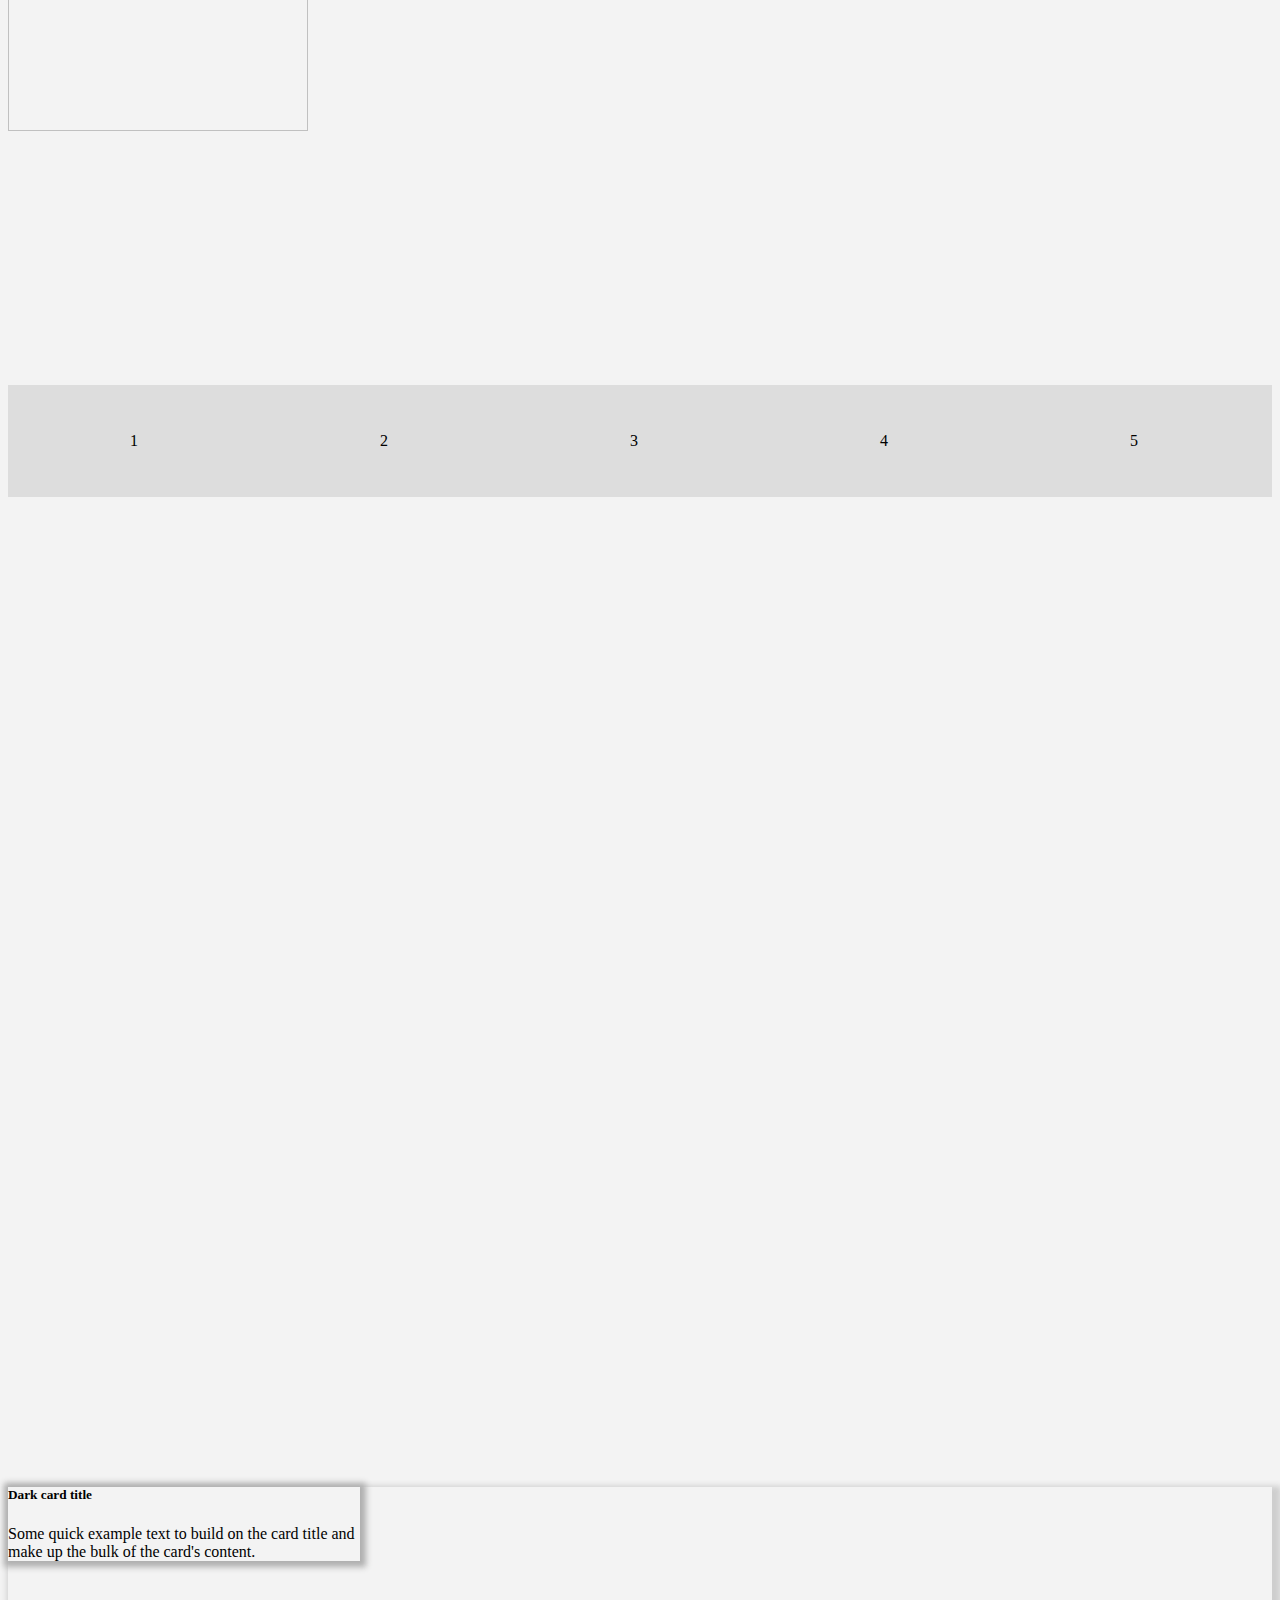
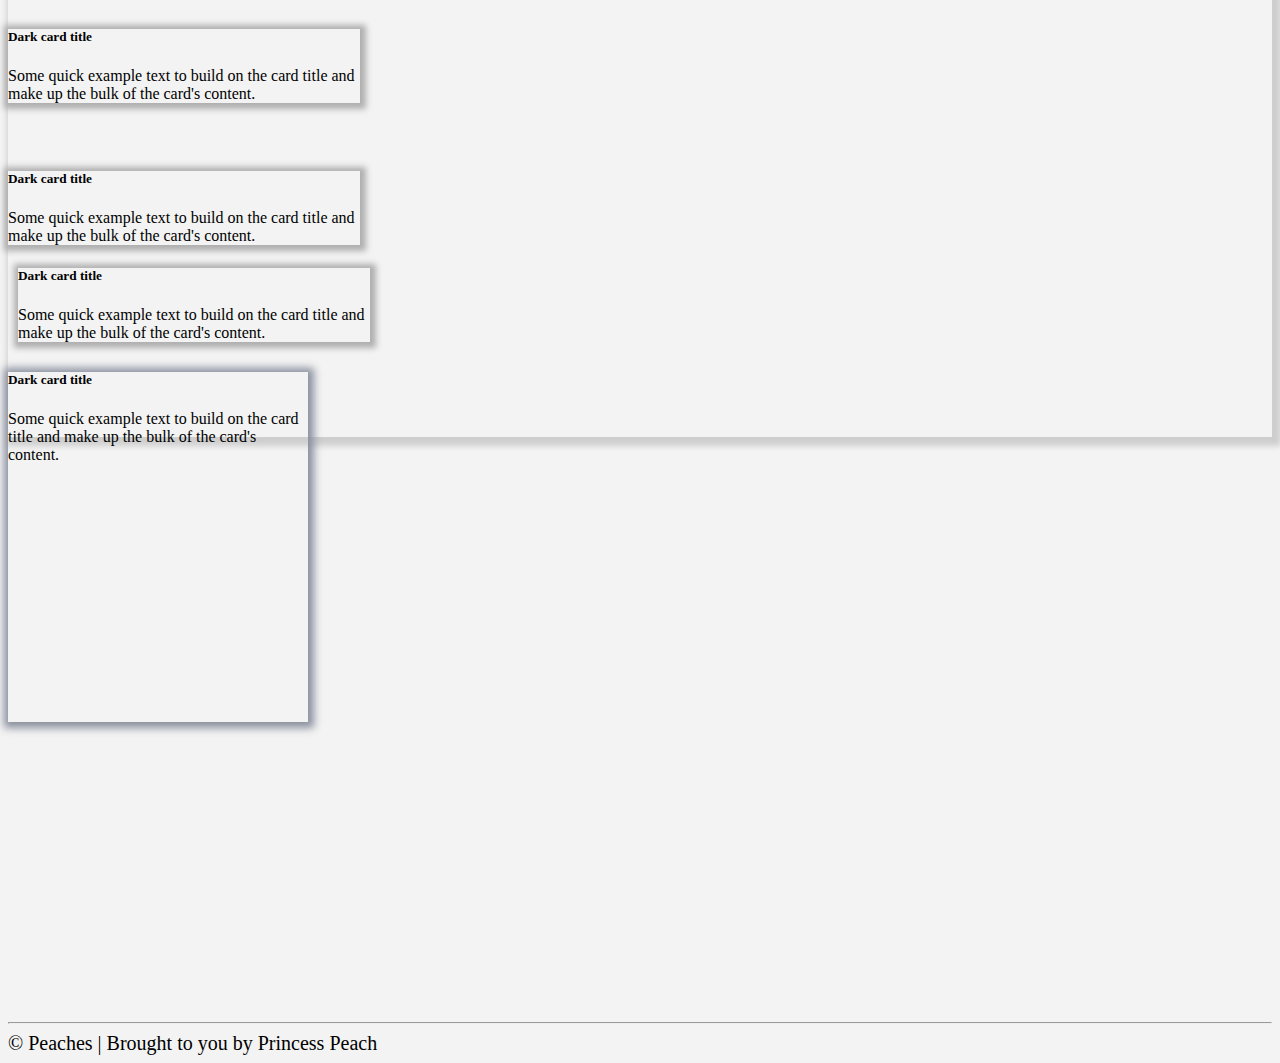
==== commit e71d3683: "launch test" ====
--- a/infinti.html
+++ b/infinti.html
@@ -5,7 +5,7 @@
     <meta name="viewport" content="width=device-width, initial-scale=1, shrink-to-fit=no">
     <title>Speed ANgel</title>
     <link rel="stylesheet" href="https://cdn.jsdelivr.net/npm/bootstrap@4.5.3/dist/css/bootstrap.min.css" integrity="sha384-TX8t27EcRE3e/ihU7zmQxVncDAy5uIKz4rEkgIXeMed4M0jlfIDPvg6uqKI2xXr2" crossorigin="anonymous">
-    <link rel="stylesheet" href="./infiniti.css">
+    <link rel="stylesheet" href="./CSS/infiniti.css">
 </head>
 <body>
 
@@ -60,6 +60,9 @@
         <a class="nav-item nav-link text-white" href="./infinti.html" >Infiniti</a>
         <a class="nav-item nav-link text-white" href="./lambo.html" >Lambo</a>
         <a class="nav-item nav-link text-white" href="./lotus.html" >Lotus</a>
+        <a class="nav-item nav-link text-white" href="./time.html" >Time</a>
+        <a class="nav-item nav-link text-white" href="./chick.html" >Chicklets</a>
+        <a class="nav-item nav-link text-muted" href="./more.html" >More</a>
       <!-- <form class="form-inline my-2 my-lg-0">
         <input class="form-control mr-sm-2" type="search" placeholder="Search" aria-label="Search">
         <button class="btn btn-outline-success my-2 my-sm-0" type="submit">Search</button>
@@ -148,7 +151,25 @@
         <!-- Bottom Nav -->
 
         <h2 class="display-4 text-center py-5 unknown" style="margin-top: 200px;">Explore the Unknown</h2>
-        <nav class="nav justify-content-center nav-pills flex-column flex-md-row">
+
+
+
+        <div class="container-fluid" style="margin-top: 50px; margin-bottom: 250px;">
+            <div class="row">
+
+                <div class="col-md-6">
+                   <img src="./img/vivid.jpg" class="vivid">
+                </div>
+
+                <div class="col-md-6">
+                  <img src="./img/trees.jpg" class="trees">
+                </div>
+
+            </div>
+        </div>
+
+
+        <!-- <nav class="nav justify-content-center nav-pills flex-column flex-md-row">
             <a class="nav-link active" href="#peach" data-toggle="tab">Queen Peach</a>
             <a class="nav-link" href="#mario" data-toggle="tab">Mario</a>
             <a class="nav-link" href="#luigi" data-toggle="tab">Good ol' Luigi</a>
@@ -172,7 +193,7 @@
                 <h3>Toad</h3>
                 <p>Hola I'm Toad, the best Toad there is.</p>
             </div>
-        </div>
+        </div> -->
 
 
         <!-- Sideways scrolling -->
@@ -192,10 +213,20 @@
     </div>
     
 
+  
+        <div class="containter-fluid" style="margin-top: 100px;">
+
+            <div class="container-fluid cheese">
+
+            </div>
+
+        </div>
+ 
+
 
     <!-- the 4 dropping cards -->
 
-    <div class="container-fluid bg-light text-white uno" style="margin-top: 150px; margin-bottom: 50px; height: 550px;">
+    <div class="container-fluid bg-light text-white uno" style="margin-top: 250px; margin-bottom: 50px; height: 550px;">
         <div class="row">
 
             <div class="col-md-6 space dice">
@@ -283,6 +314,6 @@
     
     <script src="https://code.jquery.com/jquery-3.5.1.slim.min.js" integrity="sha384-DfXdz2htPH0lsSSs5nCTpuj/zy4C+OGpamoFVy38MVBnE+IbbVYUew+OrCXaRkfj" crossorigin="anonymous"></script>
     <script src="https://cdn.jsdelivr.net/npm/bootstrap@4.5.3/dist/js/bootstrap.bundle.min.js" integrity="sha384-ho+j7jyWK8fNQe+A12Hb8AhRq26LrZ/JpcUGGOn+Y7RsweNrtN/tE3MoK7ZeZDyx" crossorigin="anonymous"></script>
-    <script src="./infiniti.js"></script>
+    <script src="./JS/infiniti.js"></script>
 </body>
 </html>--- a/CSS/infiniti.css
+++ b/CSS/infiniti.css
@@ -0,0 +1,181 @@
+/* html, body{
+    min-height: 100%;
+    padding: 0px;
+    margin: 0px;
+    background: gray;
+} */
+
+/* html{
+    height: 100%;
+}
+
+body{
+    min-height: 100%;
+    display: grid;
+    grid-template-rows: 1fr auto;
+    background: black;
+}
+
+nav{
+    background: rgb(21, 24, 44);
+    height: 63px;
+    width: 100%;
+    left: 0px;
+}
+
+.navbar-brand{
+    text-transform: uppercase;
+}
+
+
+/* FOOTER */
+/* .footer{
+    background: rgb(21, 24, 44);
+    color: whitesmoke;
+    grid-row-start: 2;
+    grid-row-end: 3;
+} */
+
+/* .footer .footer-content{
+    border: 1px solid yellow;
+    height: 200px;
+    display: flex;
+} */
+
+/* .footer .footer-content .footer-section{
+    flex: 1;
+    padding: 25px;
+    border: 1px solid white;
+} */
+
+/* .footer .footer-bottom{
+    background: rgb(32, 39, 56);
+    color: rgb(233, 232, 232);
+    height: 50px;
+    width: 100%;
+    text-align: center;
+     position: absolute; 
+    bottom: 0px;
+    left: 0px;
+    padding-top: 20px;
+} */
+
+/* LOOK UP HOW TO DO MEDIA QUERIES */
+
+/* @media only screen and (max-width: 767px) {
+    nav {
+        height: 300px;
+        flex-direction: column;
+        text-align: center;
+    }
+
+    .footer {
+        height: 400px;
+        flex-direction: column;
+        text-align: center;
+    }
+}  */
+
+
+/* New starting point */
+
+body{
+    background: rgb(243, 243, 243);
+}
+
+/* scrolling sideways effect */
+
+.wrapper{
+    min-height: 110px;
+    border: 1px solid #ddd;
+    display: flex;
+    overflow-x: auto;
+}
+
+.wrapper::-webkit-scrollbar{
+    width: 0;
+}
+
+.wrapper .item{
+    min-width: 250px;
+    height: 110px;
+    line-height: 110px;
+    text-align: center;
+    background: #ddd;
+
+}
+
+
+
+/* navbar */
+
+/* .navbar{ */
+    /* background: rgb(144, 197, 221); */
+/* } */
+
+
+/* .section-3{
+    
+} */
+
+
+.uno{
+    box-shadow: 4px 4px 6px 5px rgb(206, 206, 206);
+    /* background: rgb(140, 228, 191); */
+
+}
+
+.dos{
+    /* background: rgb(140, 228, 191); */
+    box-shadow: 1px 1px 6px 5px rgb(175, 175, 175);
+    top: -5em;
+    /* margin-top: 500px; */
+}
+
+.space {
+    padding-bottom: 30px;
+}
+
+
+.tres{
+    /* background: rgb(140, 228, 191); */
+    box-shadow: 1px 1px 8px 5px rgb(138, 144, 158);
+    /* top: -5em; */
+    /* margin-top: 500px; */
+}
+
+
+
+/* .unkown{
+    padding-bottom: -500px;
+} */
+
+
+.vivid{
+    /* background: url(./img/vivid.jpg); */
+    width: 300px;
+    height: 400px;
+}
+
+.trees{
+    /* background: url(./img/trees.jpg); */
+    width: 300px;
+    height: 400px;
+}
+
+
+.cheese{
+    background: url(../img/fast.jpg);
+    /* background: url('https://wallpaperaccess.com/full/315354.jpg'); */
+    background-size: 200%;
+	padding: 20em 0;
+    width: 500px;
+    position: relative;
+    
+    /* transform: translateZ(50%); */
+    /* position: absolute; */
+    /* margin-top: -100px; */
+    /* left: 0; */
+    /* margin-top: -2.5%; */
+    /* top: -10%; */
+}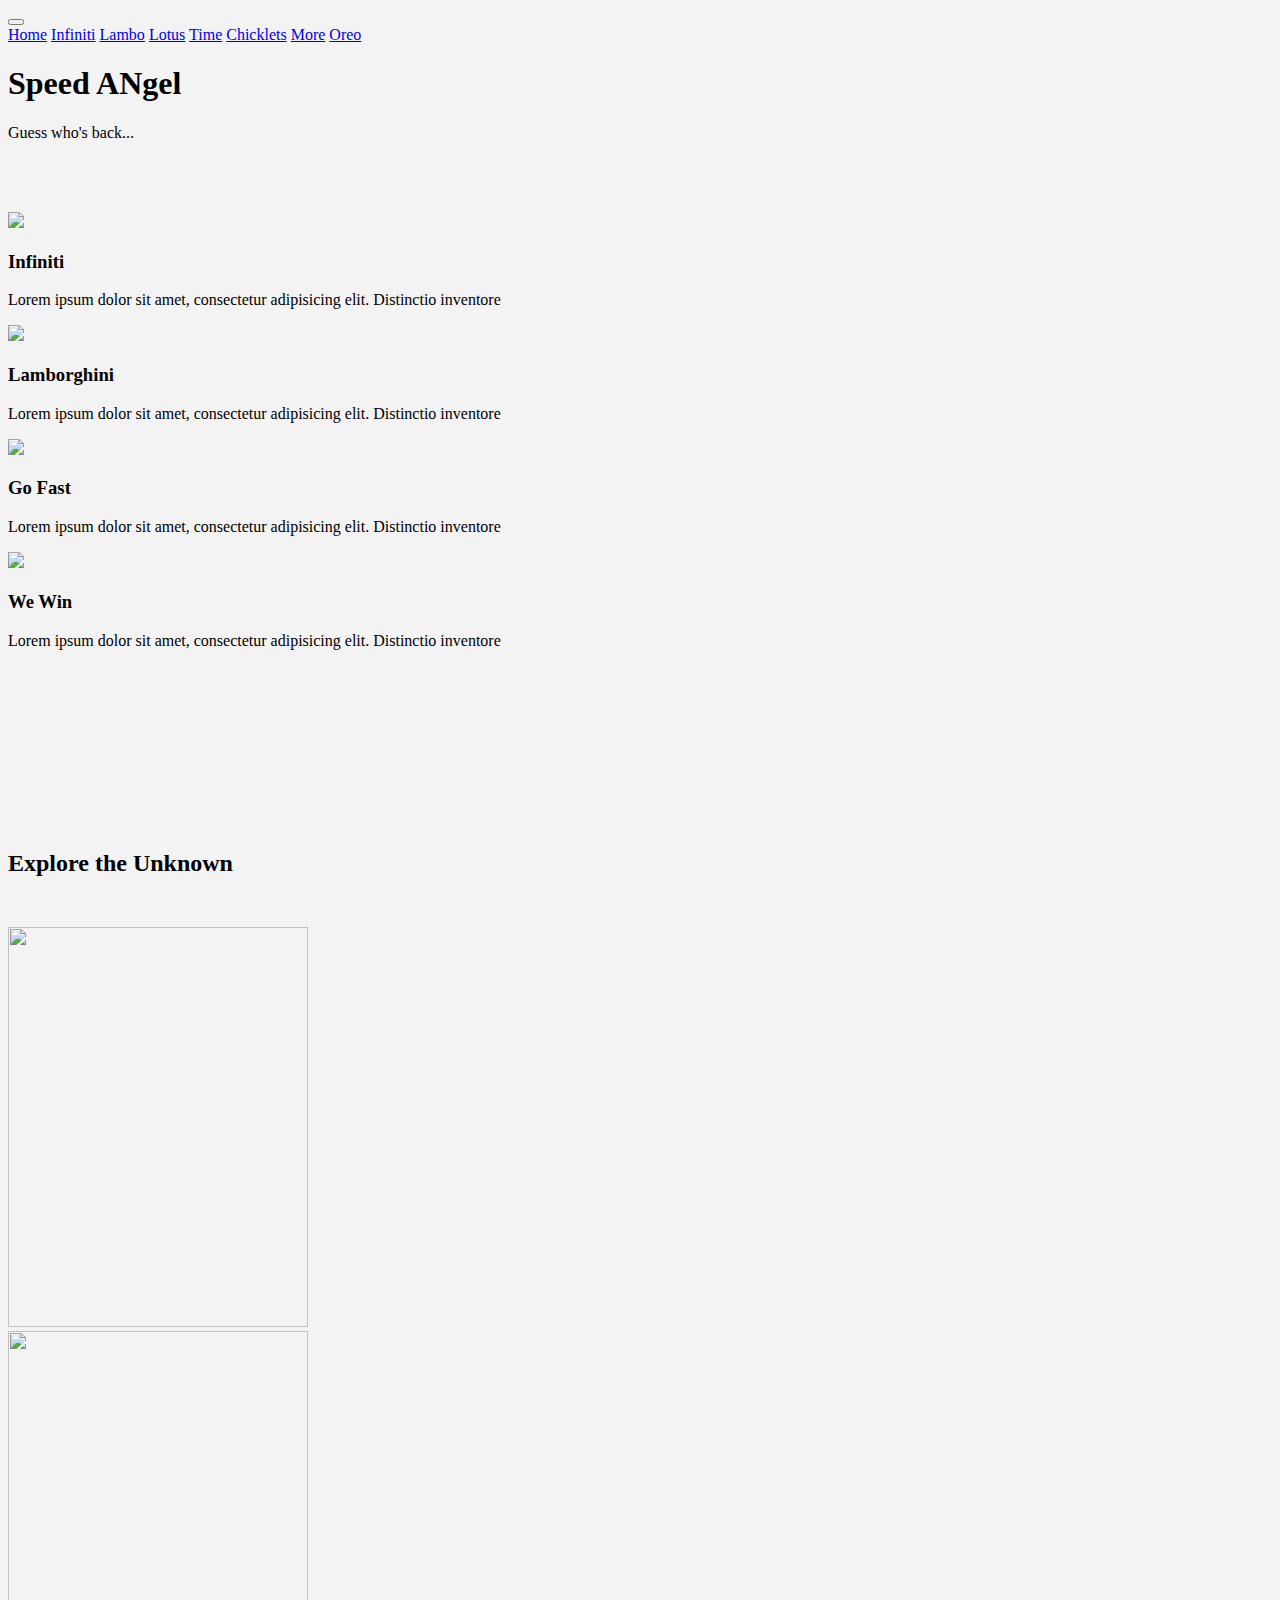
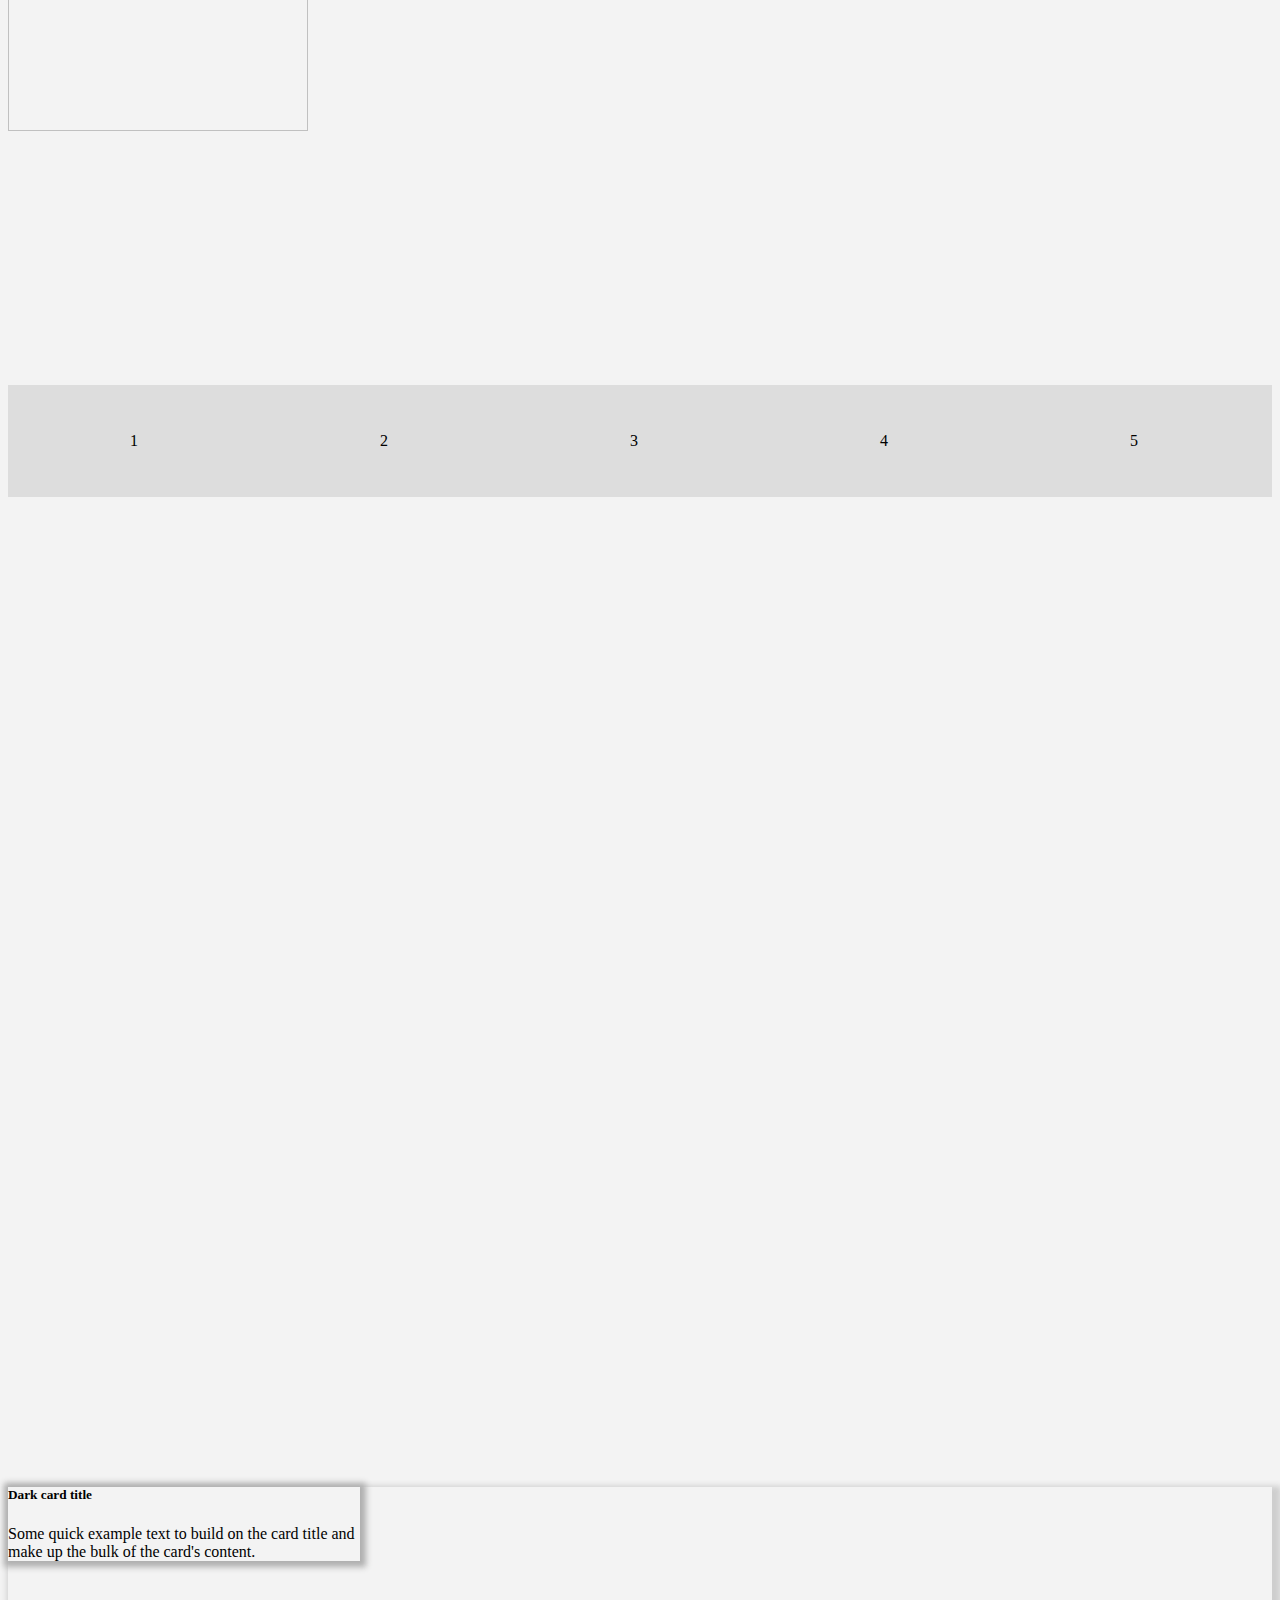
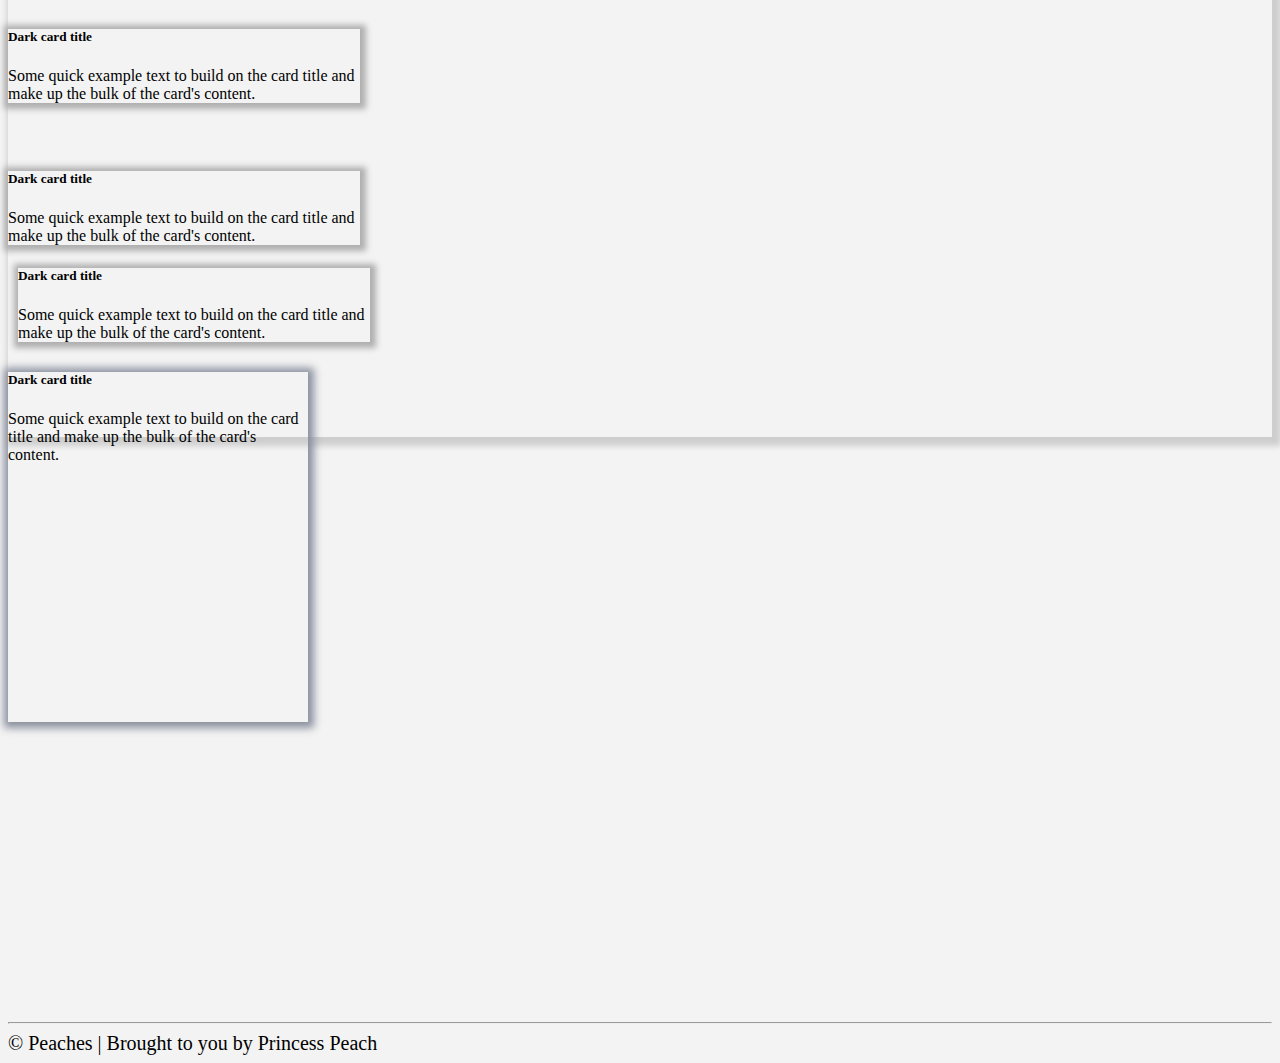
==== commit d270f3b0: "oreo page updates" ====
--- a/infinti.html
+++ b/infinti.html
@@ -62,7 +62,8 @@
         <a class="nav-item nav-link text-white" href="./lotus.html" >Lotus</a>
         <a class="nav-item nav-link text-white" href="./time.html" >Time</a>
         <a class="nav-item nav-link text-white" href="./chick.html" >Chicklets</a>
-        <a class="nav-item nav-link text-muted" href="./more.html" >More</a>
+        <a class="nav-item nav-link text-white" href="./more.html" >More</a>
+        <a class="nav-item nav-link text-muted" href="./oreo.html" >Oreo</a>
       <!-- <form class="form-inline my-2 my-lg-0">
         <input class="form-control mr-sm-2" type="search" placeholder="Search" aria-label="Search">
         <button class="btn btn-outline-success my-2 my-sm-0" type="submit">Search</button>
